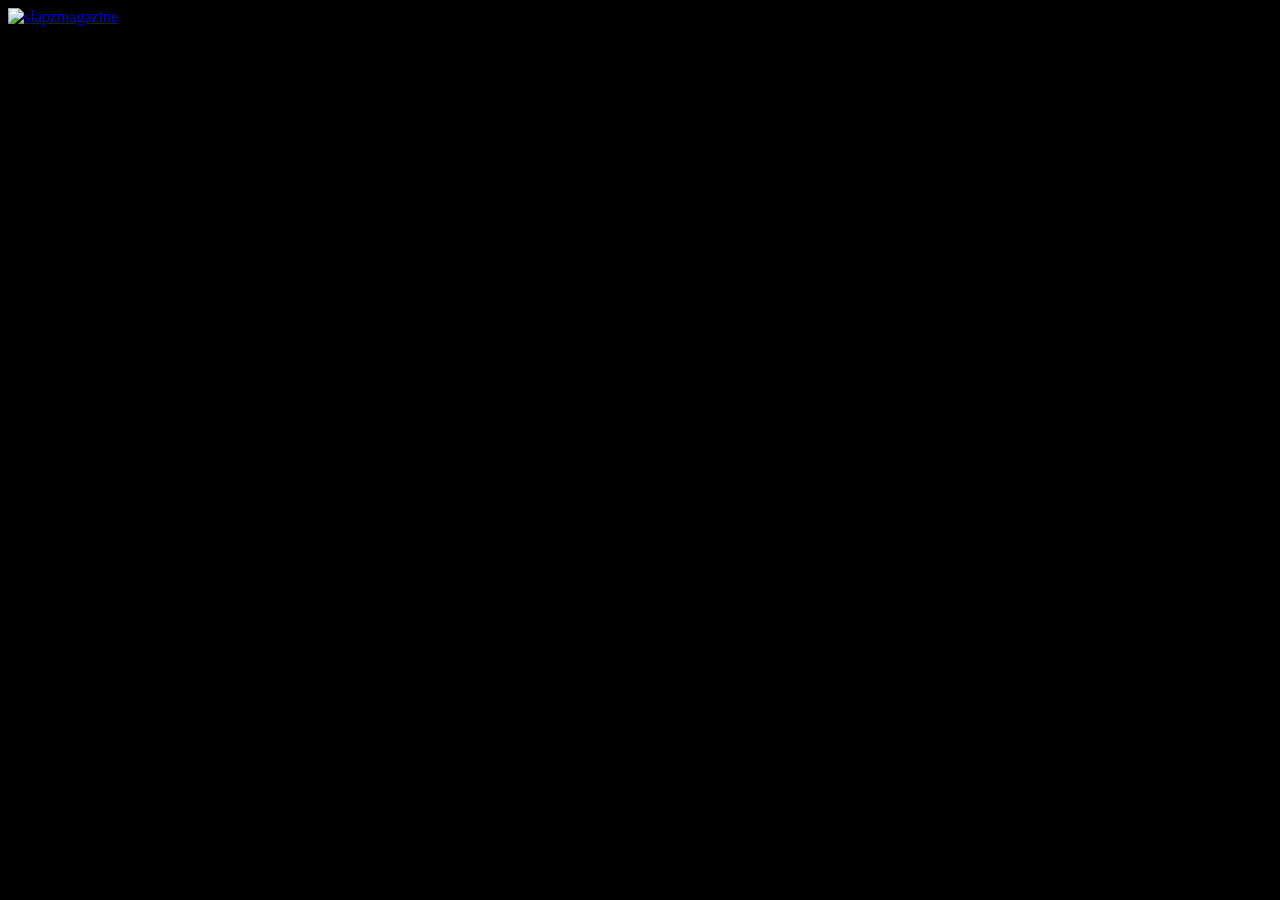
==== index.html @ fe78f64b "Update index.html" ====
<!DOCTYPE html>
<html>
   <script data-ad-client="ca-pub-2595413347750515" async src="https://pagead2.googlesyndication.com/pagead/js/adsbygoogle.js"></script>
   <head>
   </head>
   <body style="background-color:black;">
	   <a href="https://www.slapzmagazine.com">
	<img src="slapsplash.gif" alt="slapzmagazine"/>
	   </a>
   </body>
</html>
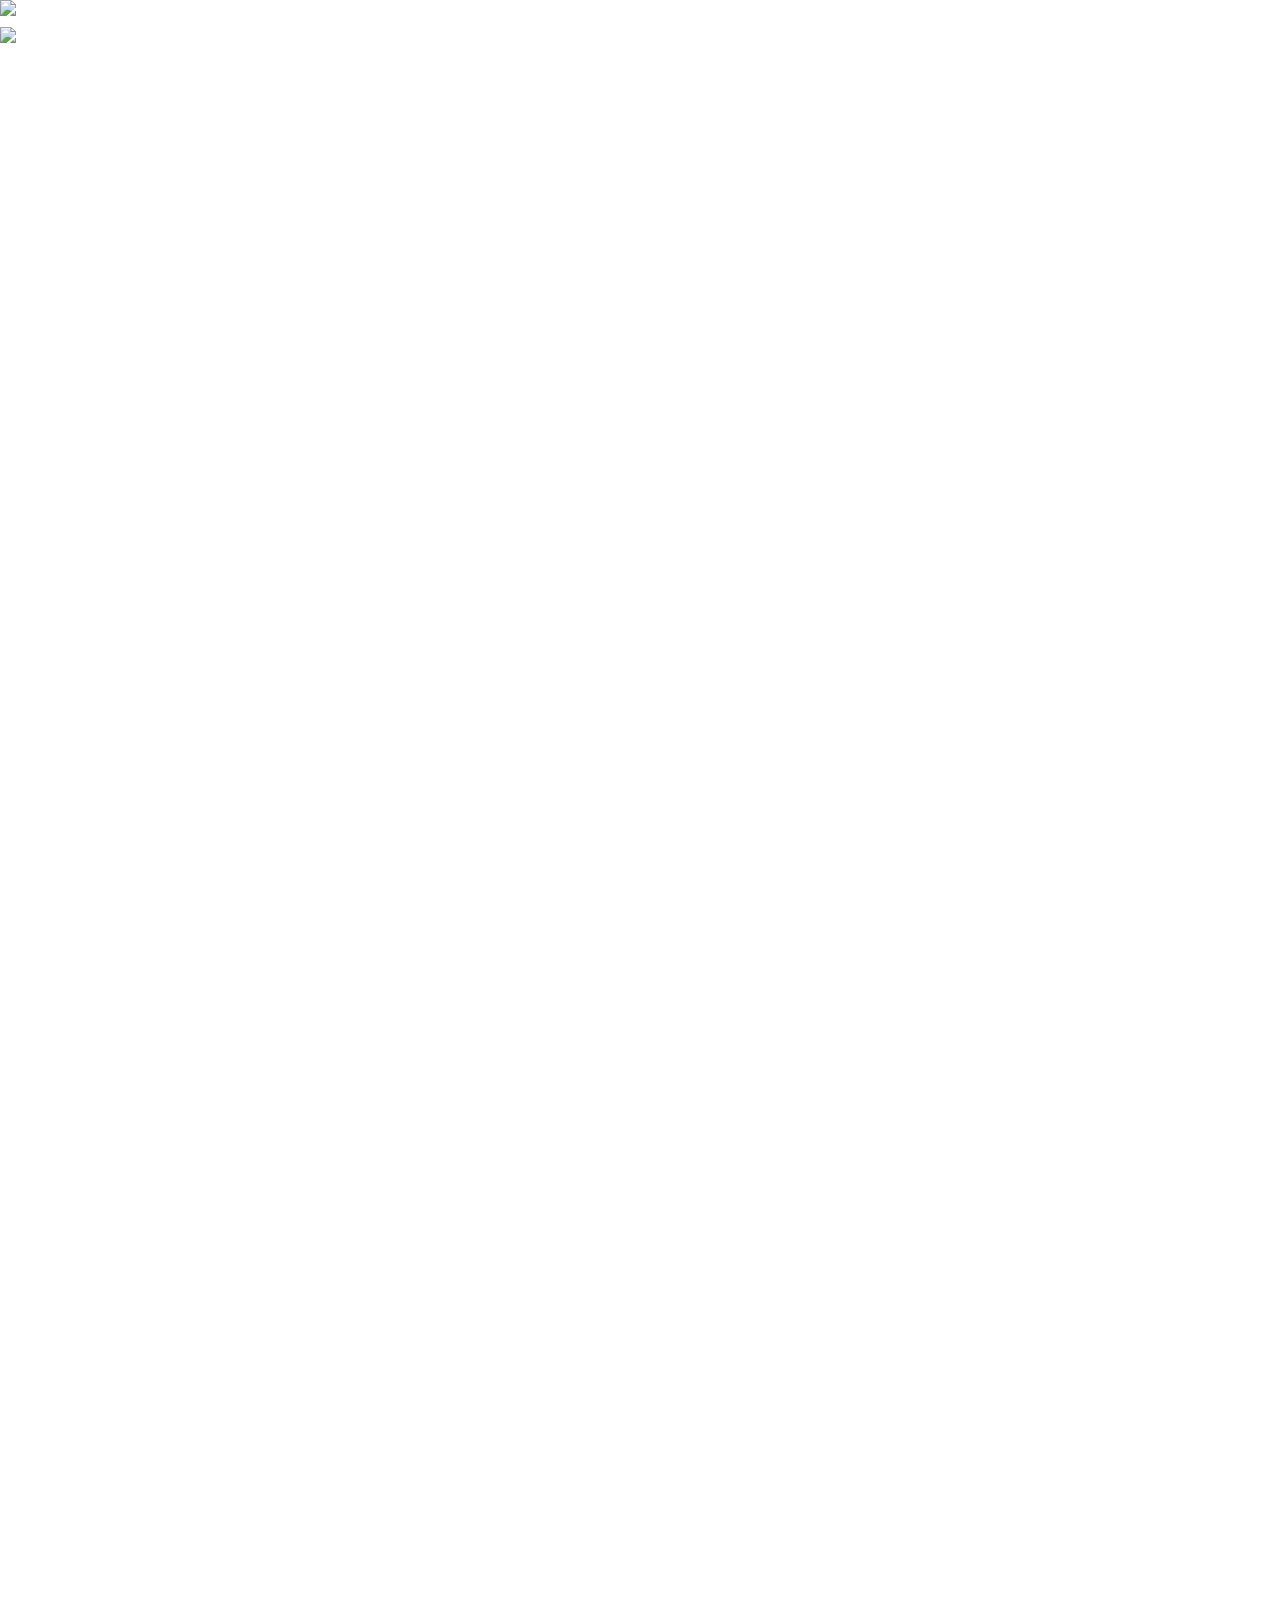
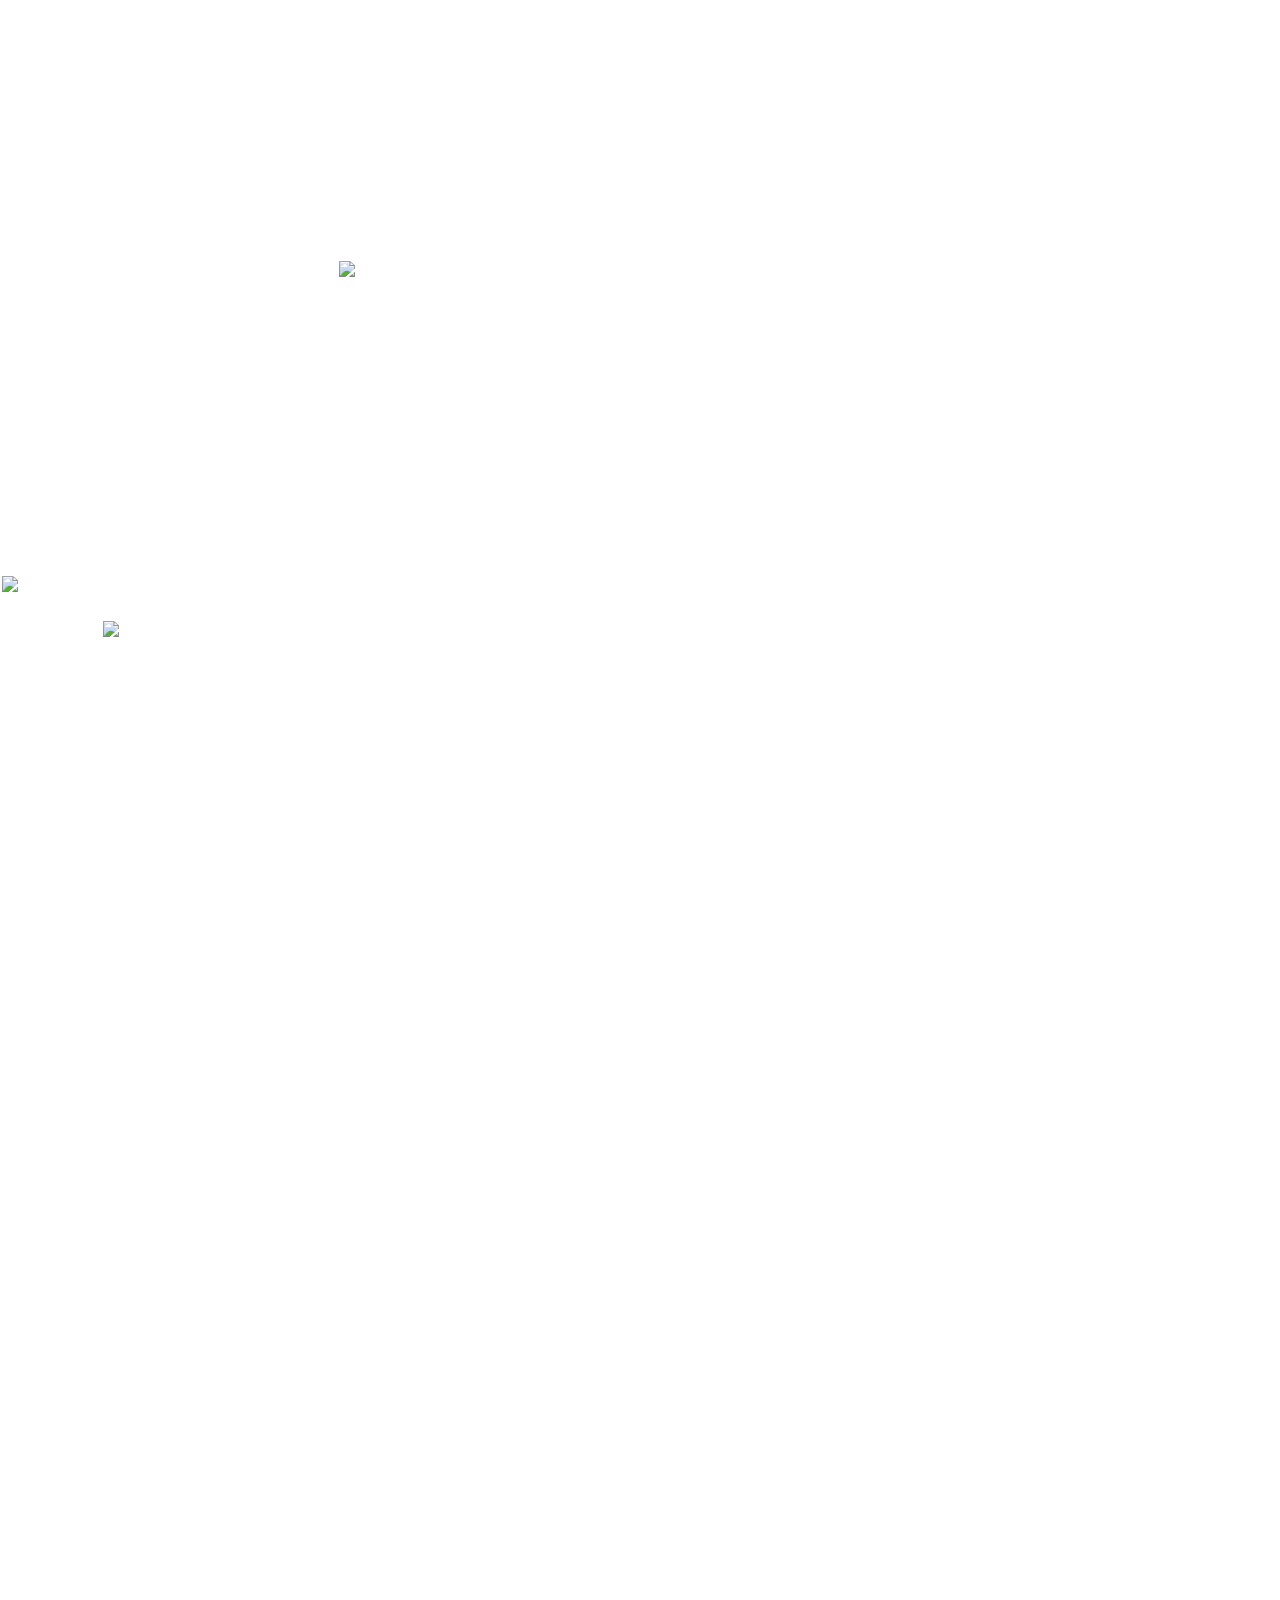
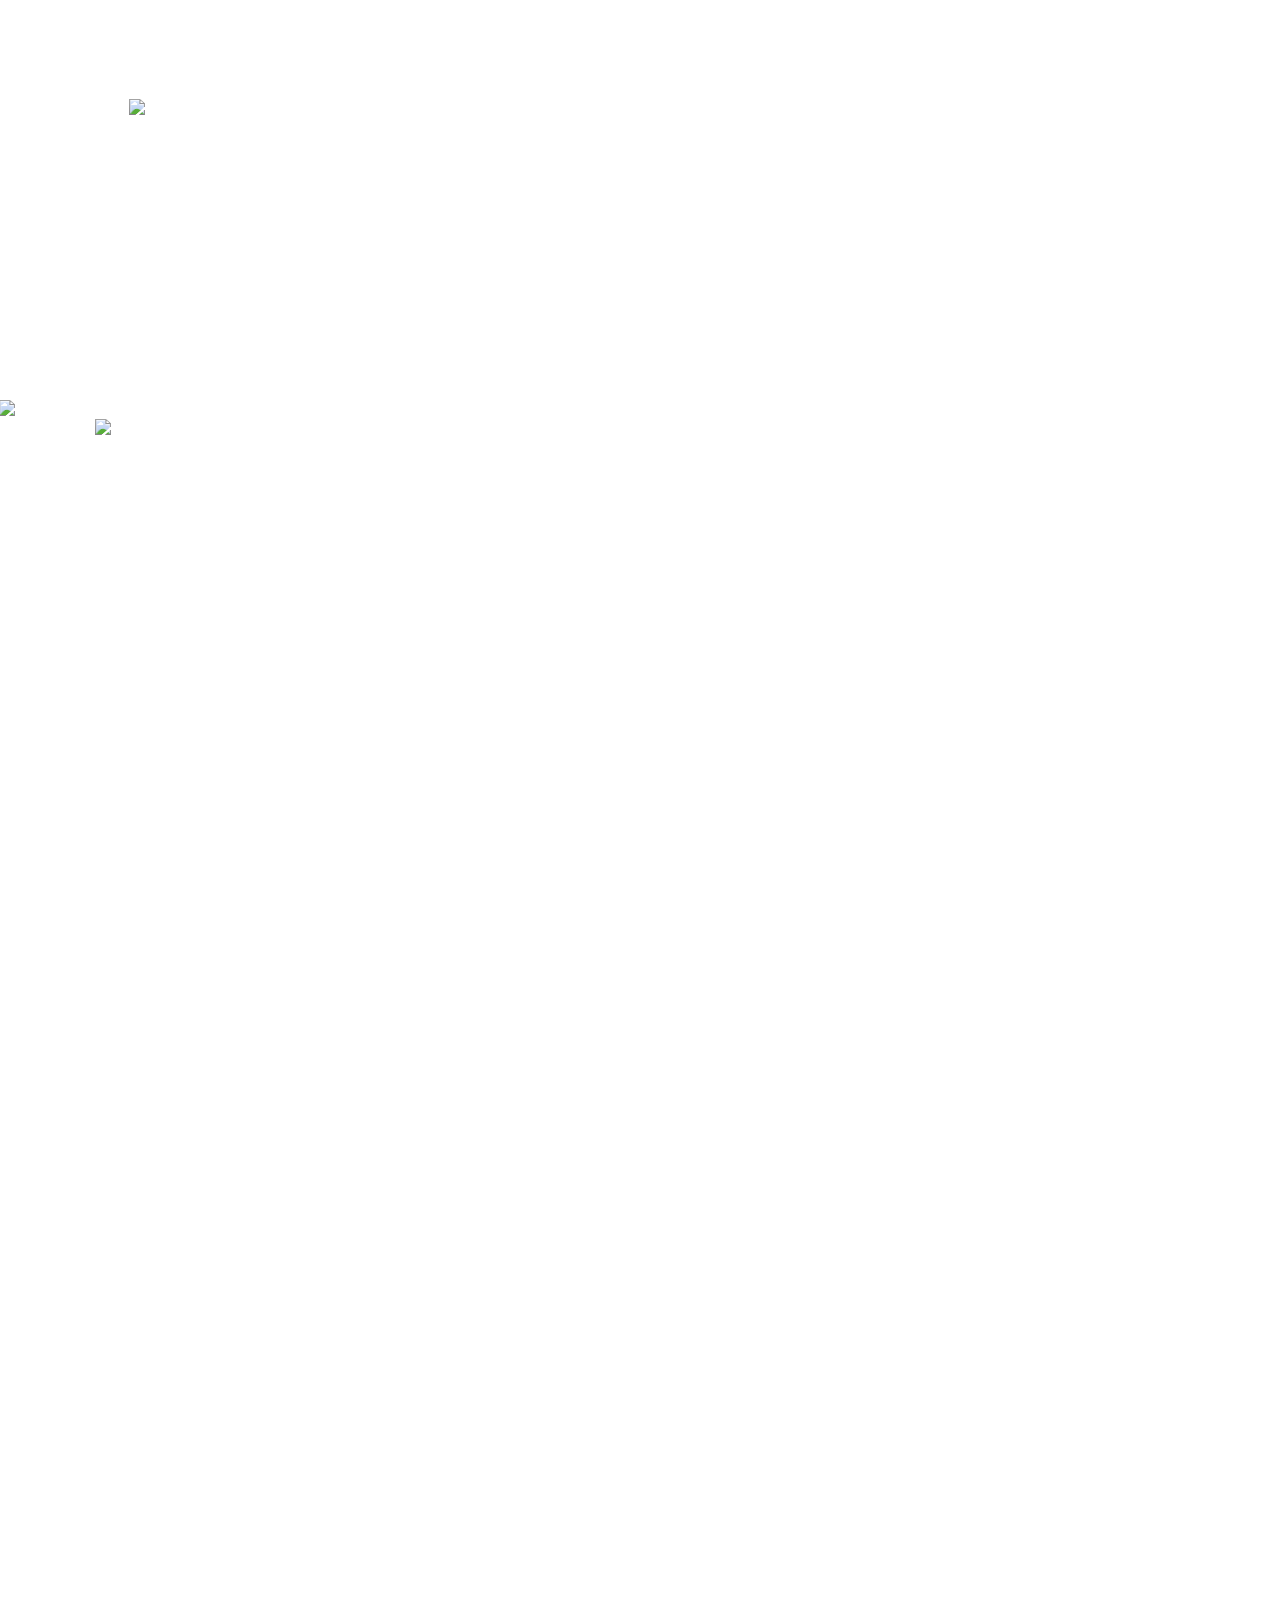
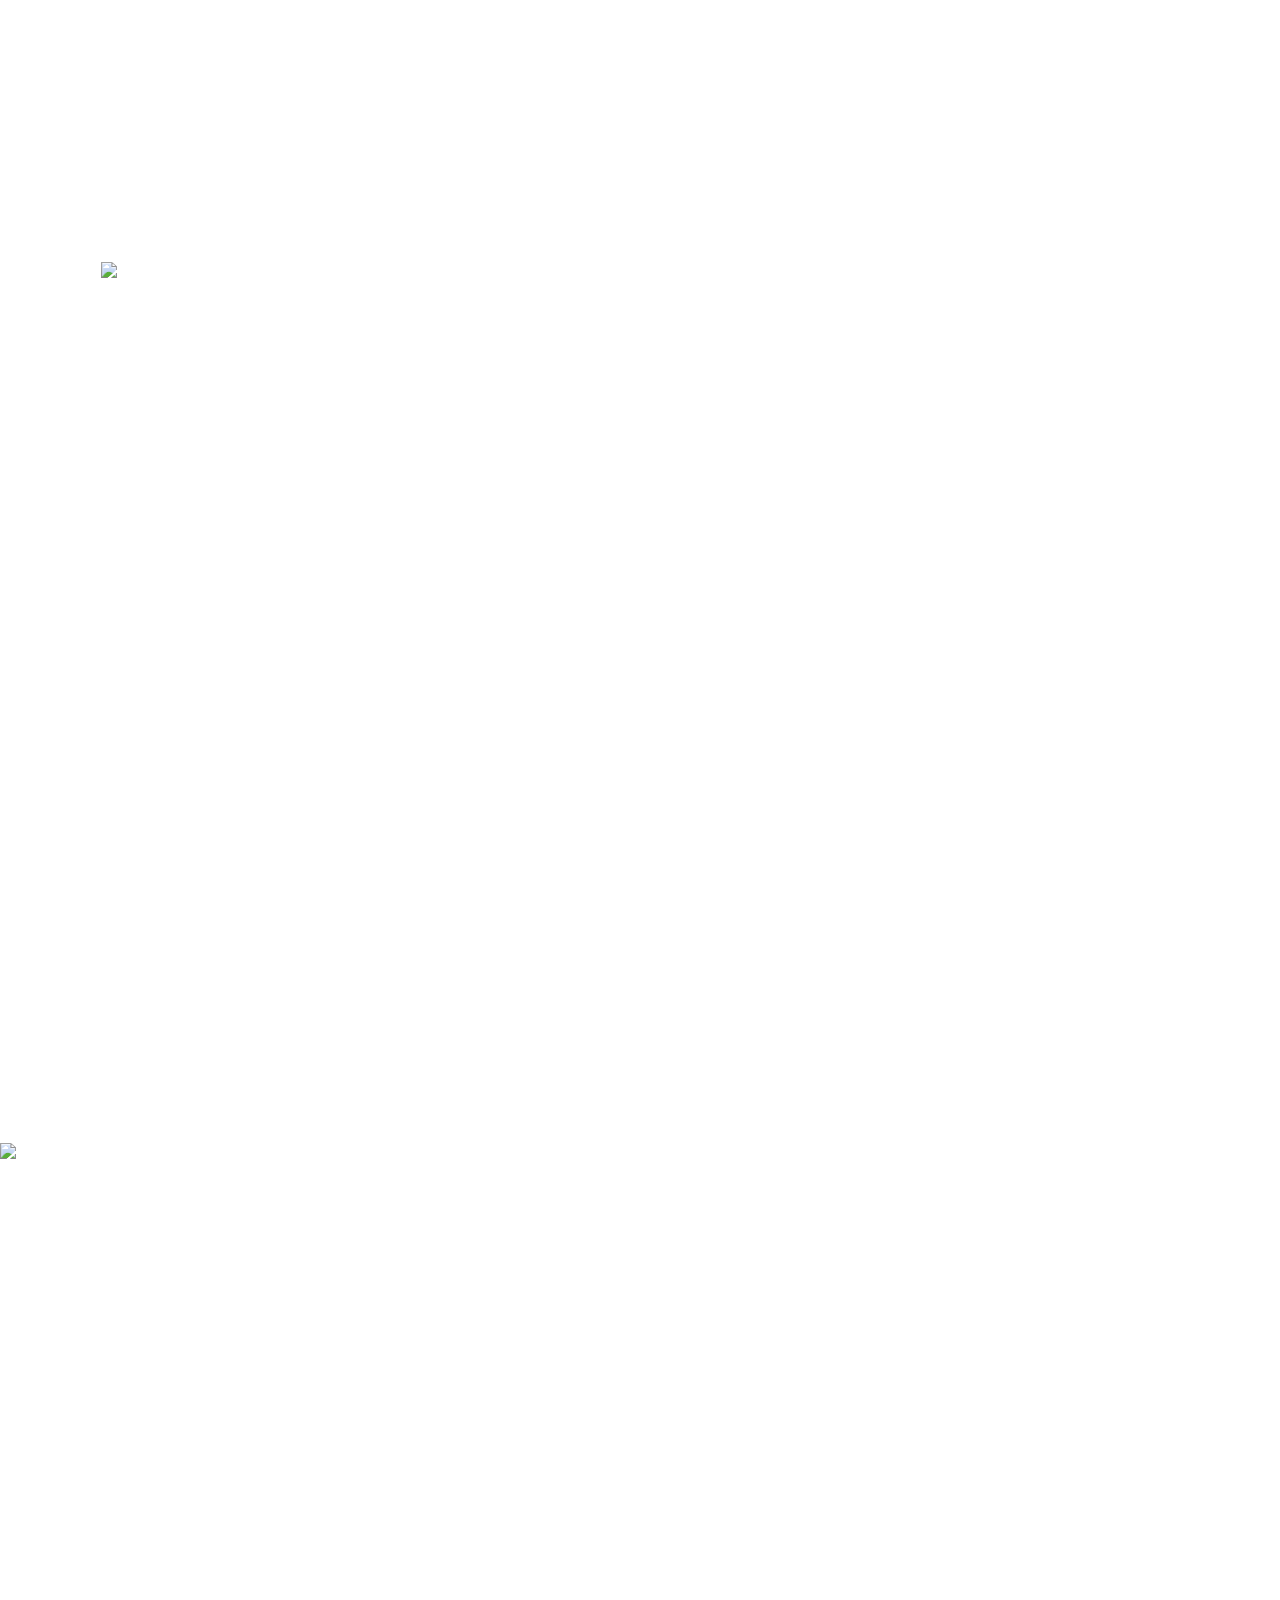
==== commit f1dd0f9d: "Add files via upload" ====
--- a/index.html
+++ b/index.html
@@ -1,12 +1,23 @@
-<!DOCTYPE html>
-<html>
-   <script data-ad-client="ca-pub-2595413347750515" async src="https://pagead2.googlesyndication.com/pagead/js/adsbygoogle.js"></script>
-   <head>
-   </head>
-   <body style="background-color:black;">
-	   <a href="https://www.slapzmagazine.com">
-	<img src="slapsplash.gif" alt="slapzmagazine"/>
-	   </a>
-   </body>
-</html>
-
+<!DOCTYPE html PUBLIC "-//W3C//DTD XHTML 1.0 Transitional//EN"	"http://www.w3.org/TR/xhtml1/DTD/xhtml1-transitional.dtd">
+<html xmlns="http://www.w3.org/1999/xhtml">
+	<head>
+		<meta http-equiv="Content-Type" content="text/html; charset=UTF-8" />
+		<title>psdtowebCopyofSLAPZMAGAZINEHOME.psd</title>
+		<link href="styles.css" rel="stylesheet" type="text/css">
+	</head>
+	<body>
+		<div id="background">
+			<div id="Background"><img src="images/Background.png"></div>
+			<div id="HEADER"><img src="images/HEADER.png"></div>
+			<div id="LATESTNEWS"><img src="images/LATESTNEWS.png"></div>
+			<div id="ADVERTISE1"><img src="images/ADVERTISE1.png"></div>
+			<div id="MORESTORIESBACK"><img src="images/MORESTORIESBACK.png"></div>
+			<div id="MORESTORIES"><img src="images/MORESTORIES.png"></div>
+			<div id="ADVERTISE2"><img src="images/ADVERTISE2.png"></div>
+			<div id="SLAPIFYBACK"><img src="images/SLAPIFYBACK.png"></div>
+			<div id="SLAPIFY"><img src="images/SLAPIFY.png"></div>
+			<div id="VIDEOZ"><img src="images/VIDEOZ.png"></div>
+			<div id="FOOTERBACK"><img src="images/FOOTERBACK.png"></div>
+		</div>
+ </body>
+ </html>
--- a/styles.css
+++ b/styles.css
@@ -0,0 +1,127 @@
+ body {
+	margin: 0;
+	padding: 0;
+ }
+ 
+ #background 
+{ 
+	 left: 0px; 
+	 top: 0px; 
+	 position: relative; 
+	 margin-left: auto; 
+	 margin-right: auto; 
+	 width: 1920px;
+	 height: 6400px; 
+	 overflow: hidden;
+	 z-index:0;
+	} 
+
+ #Background 
+{ 
+	 left: 0px; 
+	 top: 0px; 
+	 position: absolute; 
+	 width: 1920px;
+	 height: 6400px;
+	 z-index:1;
+} 
+
+ #HEADER 
+{ 
+	 left: 0px; 
+	 top: 27px; 
+	 position: absolute; 
+	 width: 1920px;
+	 height: 580px;
+	 z-index:2;
+} 
+
+ #LATESTNEWS 
+{ 
+	 left: -174px; 
+	 top: 648px; 
+	 position: absolute; 
+	 width: 1858px;
+	 height: 1172px;
+	 z-index:3;
+} 
+
+ #ADVERTISE1 
+{ 
+	 left: 339px; 
+	 top: 1861px; 
+	 position: absolute; 
+	 width: 1243px;
+	 height: 222px;
+	 z-index:4;
+} 
+
+ #MORESTORIESBACK 
+{ 
+	 left: 2px; 
+	 top: 2176px; 
+	 position: absolute; 
+	 width: 1918px;
+	 height: 1068px;
+	 z-index:5;
+} 
+
+ #MORESTORIES 
+{ 
+	 left: 103px; 
+	 top: 2221px; 
+	 position: absolute; 
+	 width: 1682px;
+	 height: 856px;
+	 z-index:6;
+} 
+
+ #ADVERTISE2 
+{ 
+	 left: 129px; 
+	 top: 3299px; 
+	 position: absolute; 
+	 width: 1671px;
+	 height: 222px;
+	 z-index:7;
+} 
+
+ #SLAPIFYBACK 
+{ 
+	 left: -1px; 
+	 top: 3600px; 
+	 position: absolute; 
+	 width: 1921px;
+	 height: 1421px;
+	 z-index:8;
+} 
+
+ #SLAPIFY 
+{ 
+	 left: 95px; 
+	 top: 3619px; 
+	 position: absolute; 
+	 width: 1366px;
+	 height: 400px;
+	 z-index:9;
+} 
+
+ #VIDEOZ 
+{ 
+	 left: 101px; 
+	 top: 5062px; 
+	 position: absolute; 
+	 width: 1649px;
+	 height: 616px;
+	 z-index:10;
+} 
+
+ #FOOTERBACK 
+{ 
+	 left: 0px; 
+	 top: 5943px; 
+	 position: absolute; 
+	 width: 1921px;
+	 height: 458px;
+	 z-index:11;
+} 
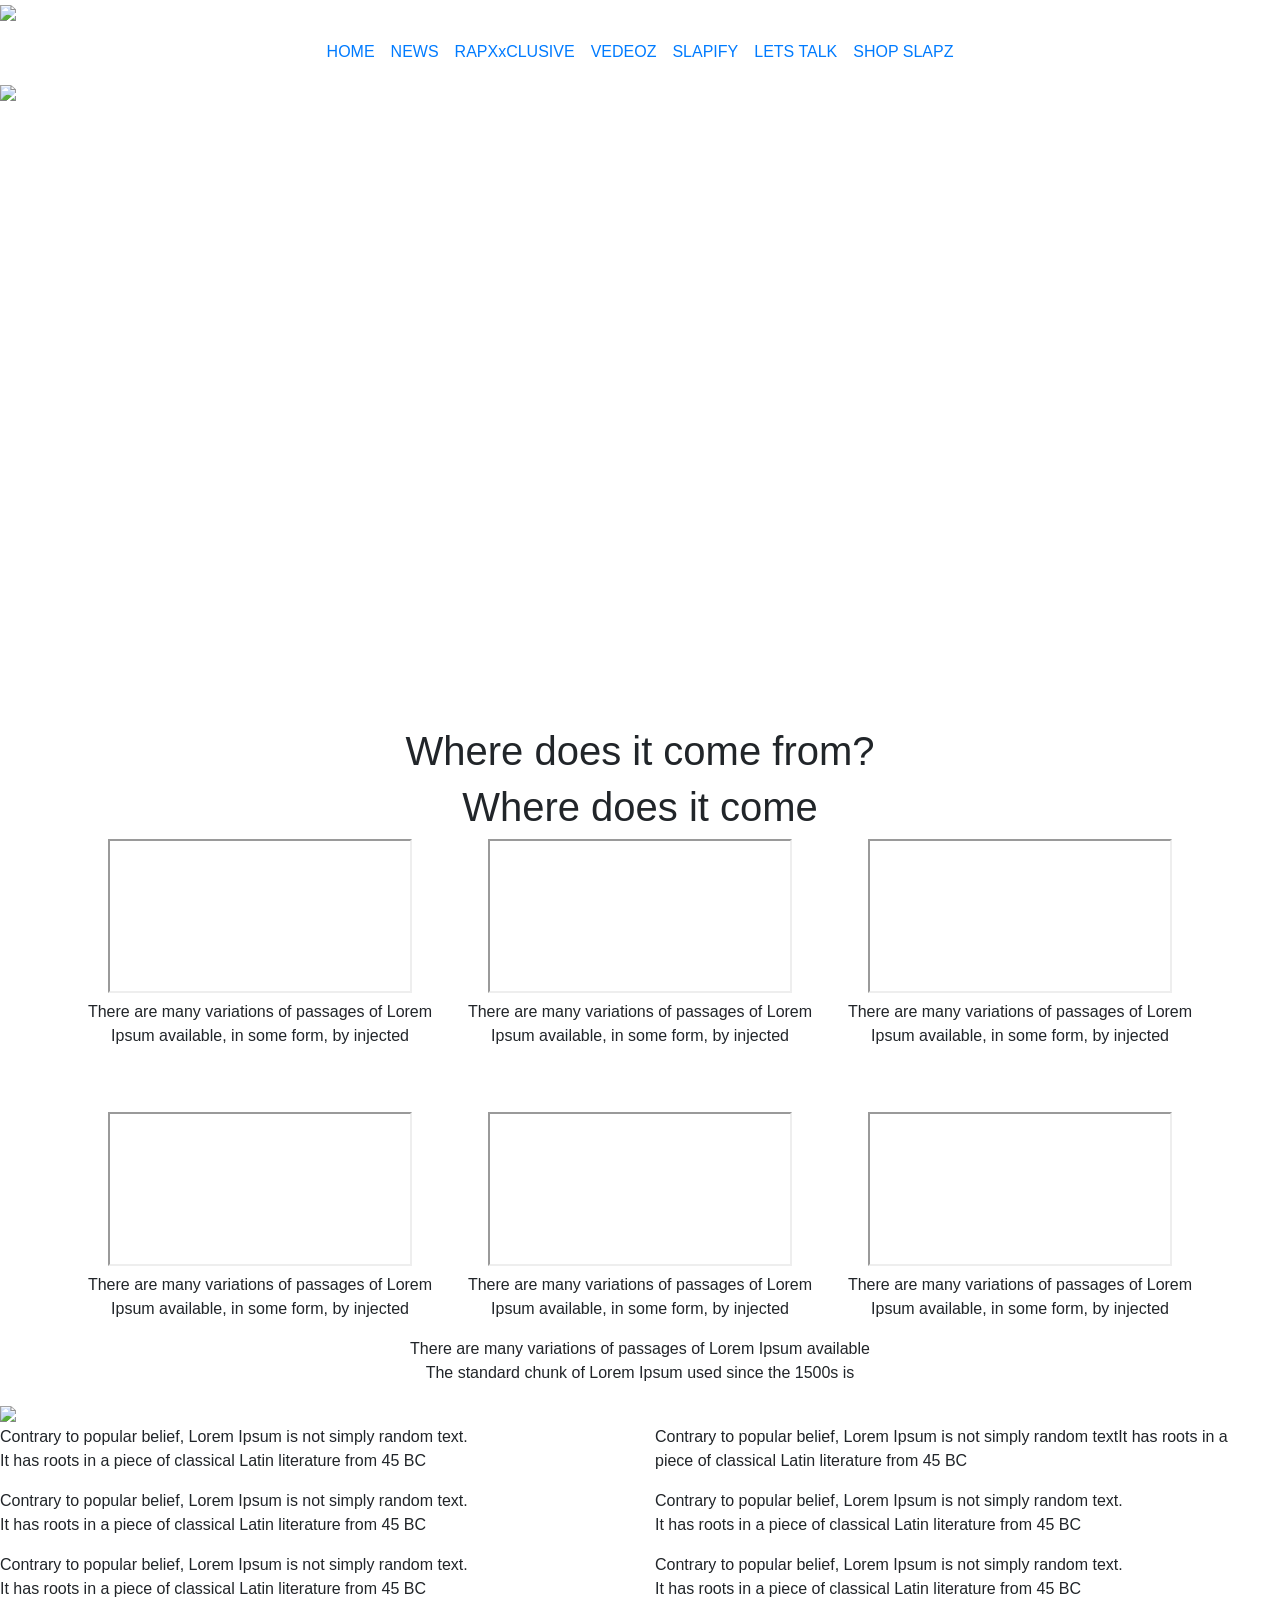
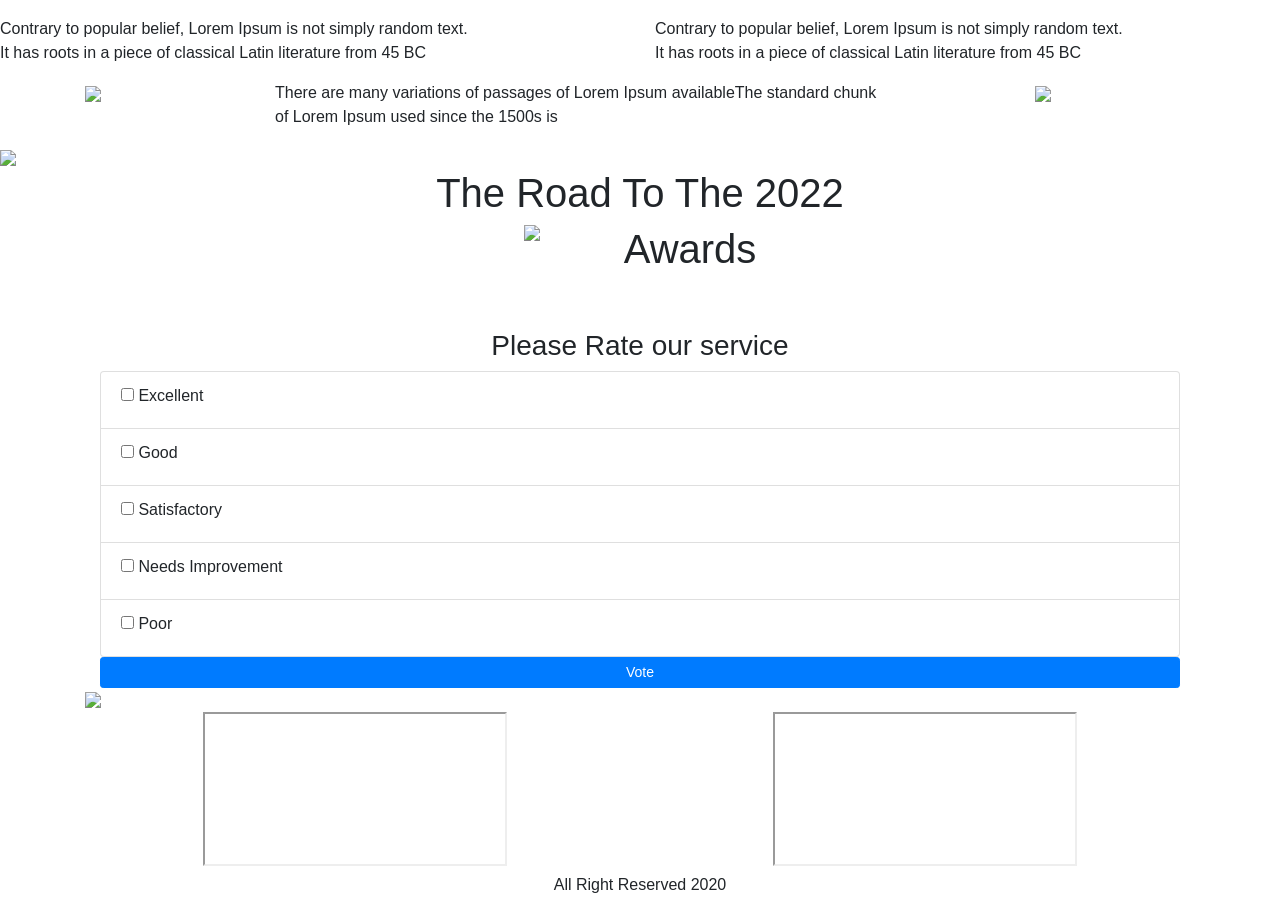
==== commit 2fe9793e: "Add files via upload" ====
--- a/index.html
+++ b/index.html
@@ -1,23 +1,266 @@
-<!DOCTYPE html PUBLIC "-//W3C//DTD XHTML 1.0 Transitional//EN"	"http://www.w3.org/TR/xhtml1/DTD/xhtml1-transitional.dtd">
-<html xmlns="http://www.w3.org/1999/xhtml">
-	<head>
-		<meta http-equiv="Content-Type" content="text/html; charset=UTF-8" />
-		<title>psdtowebCopyofSLAPZMAGAZINEHOME.psd</title>
-		<link href="styles.css" rel="stylesheet" type="text/css">
-	</head>
-	<body>
-		<div id="background">
-			<div id="Background"><img src="images/Background.png"></div>
-			<div id="HEADER"><img src="images/HEADER.png"></div>
-			<div id="LATESTNEWS"><img src="images/LATESTNEWS.png"></div>
-			<div id="ADVERTISE1"><img src="images/ADVERTISE1.png"></div>
-			<div id="MORESTORIESBACK"><img src="images/MORESTORIESBACK.png"></div>
-			<div id="MORESTORIES"><img src="images/MORESTORIES.png"></div>
-			<div id="ADVERTISE2"><img src="images/ADVERTISE2.png"></div>
-			<div id="SLAPIFYBACK"><img src="images/SLAPIFYBACK.png"></div>
-			<div id="SLAPIFY"><img src="images/SLAPIFY.png"></div>
-			<div id="VIDEOZ"><img src="images/VIDEOZ.png"></div>
-			<div id="FOOTERBACK"><img src="images/FOOTERBACK.png"></div>
-		</div>
- </body>
- </html>+<!DOCTYPE html>
+<html lang="en">
+<head>
+  <title>Bootstrap 4 Example</title>
+  <meta charset="utf-8">
+  <meta name="viewport" content="width=device-width, initial-scale=1">
+  <link rel="stylesheet" href="https://maxcdn.bootstrapcdn.com/bootstrap/4.5.2/css/bootstrap.min.css">
+  <link rel="stylesheet" type="text/css" href="css/style.css">
+  <script src="https://ajax.googleapis.com/ajax/libs/jquery/3.5.1/jquery.min.js"></script>
+  <script src="https://cdnjs.cloudflare.com/ajax/libs/popper.js/1.16.0/umd/popper.min.js"></script>
+  <script src="https://maxcdn.bootstrapcdn.com/bootstrap/4.5.2/js/bootstrap.min.js"></script>
+</head>
+<body>
+
+<div class="logo">
+	<img src="img/logo.png">
+</div>
+<nav class="navbar navbar-expand-lg ">
+  <button class="navbar-toggler" type="button" data-toggle="collapse" data-target="#navbarNav" aria-controls="navbarNav" aria-expanded="false" aria-label="Toggle navigation">
+    <span class="navbar-toggler-icon"></span>
+  </button>
+  <div class="collapse navbar-collapse justify-content-center" id="navbarNav">
+    <ul class="navbar-nav ">
+      <li class="nav-item active">
+        <a class="nav-link" href="#">HOME <span class="sr-only">(current)</span></a>
+      </li>
+      <li class="nav-item">
+        <a class="nav-link" href="#">NEWS</a>
+      </li>
+      <li class="nav-item">
+        <a class="nav-link active" href="#">RAPXxCLUSIVE</a>
+      </li>
+      <li class="nav-item">
+        <a class="nav-link" href="#">VEDEOZ</a>
+      </li>
+       <li class="nav-item">
+        <a class="nav-link" href="#">SLAPIFY</a>
+      </li>
+       <li class="nav-item">
+        <a class="nav-link" href="#">LETS TALK</a>
+      </li>
+       <li class="nav-item">
+        <a class="nav-link" href="#">SHOP SLAPZ</a>
+      </li>
+    </ul>
+  </div>
+</nav>
+
+<div class="header-section">
+	<div class="header-title">
+		<img src="img/title.png">
+	</div>
+	<div class="vedio container">
+<iframe src='https://gfycat.com/ifr/AshamedAgonizingBichonfrise' frameborder='0' scrolling='no' allowfullscreen width='100%' height='600'></iframe><p><a href="https://gfycat.com/discover/slap-gif"></a> <a href="https://gfycat.com/ashamedagonizingbichonfrise"></a></p>
+	</div>
+</div>
+
+
+<div class="vedio-gallery">
+	<div class="container text-center q QQQQ ">
+		<h1>Where does it come from?</h1>
+		<h1>Where does it come </h1>
+		<div class="row">
+			<div class="col-lg-4 col-md-4 col-12">
+              <iframe width="" height=""
+              src="https://www.youtube.com/embed/tgbNymZ7vqY">
+              </iframe>
+              <p>There are many variations of passages of Lorem Ipsum available, in some form, by injected</p>
+			</div>
+			<div class="col-lg-4 col-md-4 col-12">
+              <iframe width="" height=""
+              src="https://www.youtube.com/embed/tgbNymZ7vqY">
+              </iframe>
+              <p>There are many variations of passages of Lorem Ipsum available, in some form, by injected</p>
+			</div>
+			<div class="col-lg-4 col-md-4 col-12">
+              <iframe width="" height=""
+              src="https://www.youtube.com/embed/tgbNymZ7vqY">
+              </iframe>
+              <p>There are many variations of passages of Lorem Ipsum available, in some form, by injected</p>
+			</div>
+		</div>
+		<div class="row pt-5">
+			<div class="col-lg-4 col-md-4 col-12">
+              <iframe width="" height=""
+              src="https://www.youtube.com/embed/tgbNymZ7vqY">
+              </iframe>
+              <p>There are many variations of passages of Lorem Ipsum available, in some form, by injected</p>
+			</div>
+			<div class="col-lg-4 col-md-4 col-12">
+              <iframe width="" height=""
+              src="https://www.youtube.com/embed/tgbNymZ7vqY">
+              </iframe>
+              <p>There are many variations of passages of Lorem Ipsum available, in some form, by injected</p>
+			</div>
+			<div class="col-lg-4 col-md-4 col-12">
+              <iframe width="" height=""
+              src="https://www.youtube.com/embed/tgbNymZ7vqY">
+              </iframe>
+              <p>There are many variations of passages of Lorem Ipsum available, in some form, by injected</p>
+			</div>
+		</div>
+<div class="vedio-description-main">
+<div class="vedio-description">
+	<p>There are many variations of passages of Lorem Ipsum available<br>The standard chunk of Lorem Ipsum used since the 1500s is<br></p>
+</div>
+</div>
+	</div>
+</div>
+
+
+<div class="web-desc">
+	<div class="desc-title">
+		<img src="img/des.png">
+	</div>
+	<div class="desc-item">
+		<div class="row">
+			<div class="col-lg-6 col-md-12 col-12">
+			<div class="desc-item-inner">
+				<p>Contrary to popular belief, Lorem Ipsum is not simply random text.<br> It has roots in a piece of classical Latin literature from 45 BC</p>
+			</div>
+			<div class="desc-item-inner">
+				<p>Contrary to popular belief, Lorem Ipsum is not simply random text.<br> It has roots in a piece of classical Latin literature from 45 BC</p>
+			</div>
+			<div class="desc-item-inner">
+				<p>Contrary to popular belief, Lorem Ipsum is not simply random text.<br> It has roots in a piece of classical Latin literature from 45 BC</p>
+			</div>
+			<div class="desc-item-inner">
+				<p>Contrary to popular belief, Lorem Ipsum is not simply random text.<br> It has roots in a piece of classical Latin literature from 45 BC</p>
+			</div>
+			</div>
+			<div class="col-lg-6 col-md-12 col-12">
+			<div class="desc-item-inner">
+				<p>Contrary to popular belief, Lorem Ipsum is not simply random textIt has roots in a <br>piece of classical Latin literature from 45 BC</p>
+			</div>
+			<div class="desc-item-inner">
+				<p>Contrary to popular belief, Lorem Ipsum is not simply random text.<br> It has roots in a piece of classical Latin literature from 45 BC</p>
+			</div>
+			<div class="desc-item-inner">
+				<p>Contrary to popular belief, Lorem Ipsum is not simply random text.<br> It has roots in a piece of classical Latin literature from 45 BC</p>
+			</div>
+			<div class="desc-item-inner">
+				<p>Contrary to popular belief, Lorem Ipsum is not simply random text.<br> It has roots in a piece of classical Latin literature from 45 BC</p>
+			</div>
+			</div>
+		</div>
+	</div>
+</div>
+
+<div class="advirtise">
+	<div class="container">
+	<div class="row">
+		<div class="col-lg-2 col-md-12 col-12">
+			<img src="img/logo.png">
+		</div>
+		<div class="col-lg-8 col-md-12 col-12">
+<div class="advirtise-desc">
+<div class="advirtise-desc-inner">
+	<p>There are many variations of passages of Lorem Ipsum availableThe standard chunk<br> of Lorem Ipsum used since the 1500s is<br></p>
+</div>
+</div>
+		</div>
+		<div class="col-lg-2 col-md-12 col-12">
+			<img style="" src="img/logo.png">
+		</div>
+	</div>
+</div>
+</div>
+
+
+
+<div class="red">
+	<div class="red-title">
+		<img style="width: 250px" src="img/slapyfy.png">
+	</div>
+	<h1 class="text-center">The Road To The 2022</h1>
+	<div class="d-flex justify-content-center">
+		<img style="width: 100px" src="img/slapyfy.png">
+		<h1>Awards</h1>
+	</div>
+<!-- Poll - START -->
+<div class="container">
+    <div class="col-md-12"></div>
+
+    <div class="col-md-12 mt-5">
+        <div class="panel panel-danger ">
+            <div class="panel-heading">
+                <h3 class="panel-title text-center"><span class="fa fa-line-chart"></span> Please Rate our service</h3>
+            </div>
+            <div class="panel-body">
+                <ul class="list-group">
+                    <li class="list-group-item">
+                        <div class="checkbox">
+                            <label>
+                                <input type="checkbox" value=""> Excellent
+                            </label>
+                        </div>
+                    </li>
+                    <li class="list-group-item">
+                        <div class="checkbox">
+                            <label>
+                                <input type="checkbox" value=""> Good
+                            </label>
+                        </div>
+                    </li>
+                    <li class="list-group-item">
+                        <div class="checkbox">
+                            <label>
+                                <input type="checkbox" value=""> Satisfactory
+                            </label>
+                        </div>
+                    </li>
+                    <li class="list-group-item">
+                        <div class="checkbox">
+                            <label>
+                                <input type="checkbox" value=""> Needs Improvement
+                            </label>
+                        </div>
+                    </li>
+                    <li class="list-group-item">
+                        <div class="checkbox">
+                            <label>
+                                <input type="checkbox" value=""> Poor
+                            </label>
+                        </div>
+                    </li>
+                </ul>
+            </div>
+            <div class="panel-footer text-center">
+                <button type="button" class="btn btn-primary btn-block btn-sm">
+                    Vote</button>
+                
+            </div>
+        </div>
+    </div>
+</div>
+</div>
+
+
+
+<div class="vedeoz">
+	<div class="vedeoz-inner container">
+		<div class="vedeoz-title">
+			<img src="img/vedeoz.png">
+		</div>
+		<div class="row text-center">
+			<div class="col-lg-6 col-md-6 col-12">
+              <iframe width="" height=""
+              src="https://www.youtube.com/embed/tgbNymZ7vqY">
+              </iframe>
+			</div>
+			<div class="col-lg-6 col-md-6 col-12">
+              <iframe width="" height=""
+              src="https://www.youtube.com/embed/tgbNymZ7vqY">
+              </iframe>
+			</div>
+		</div>
+	</div>
+</div>
+
+
+<div class="footer-last text-center">
+	<p>All Right Reserved 2020</p>
+</div>
+</body>
+</html>
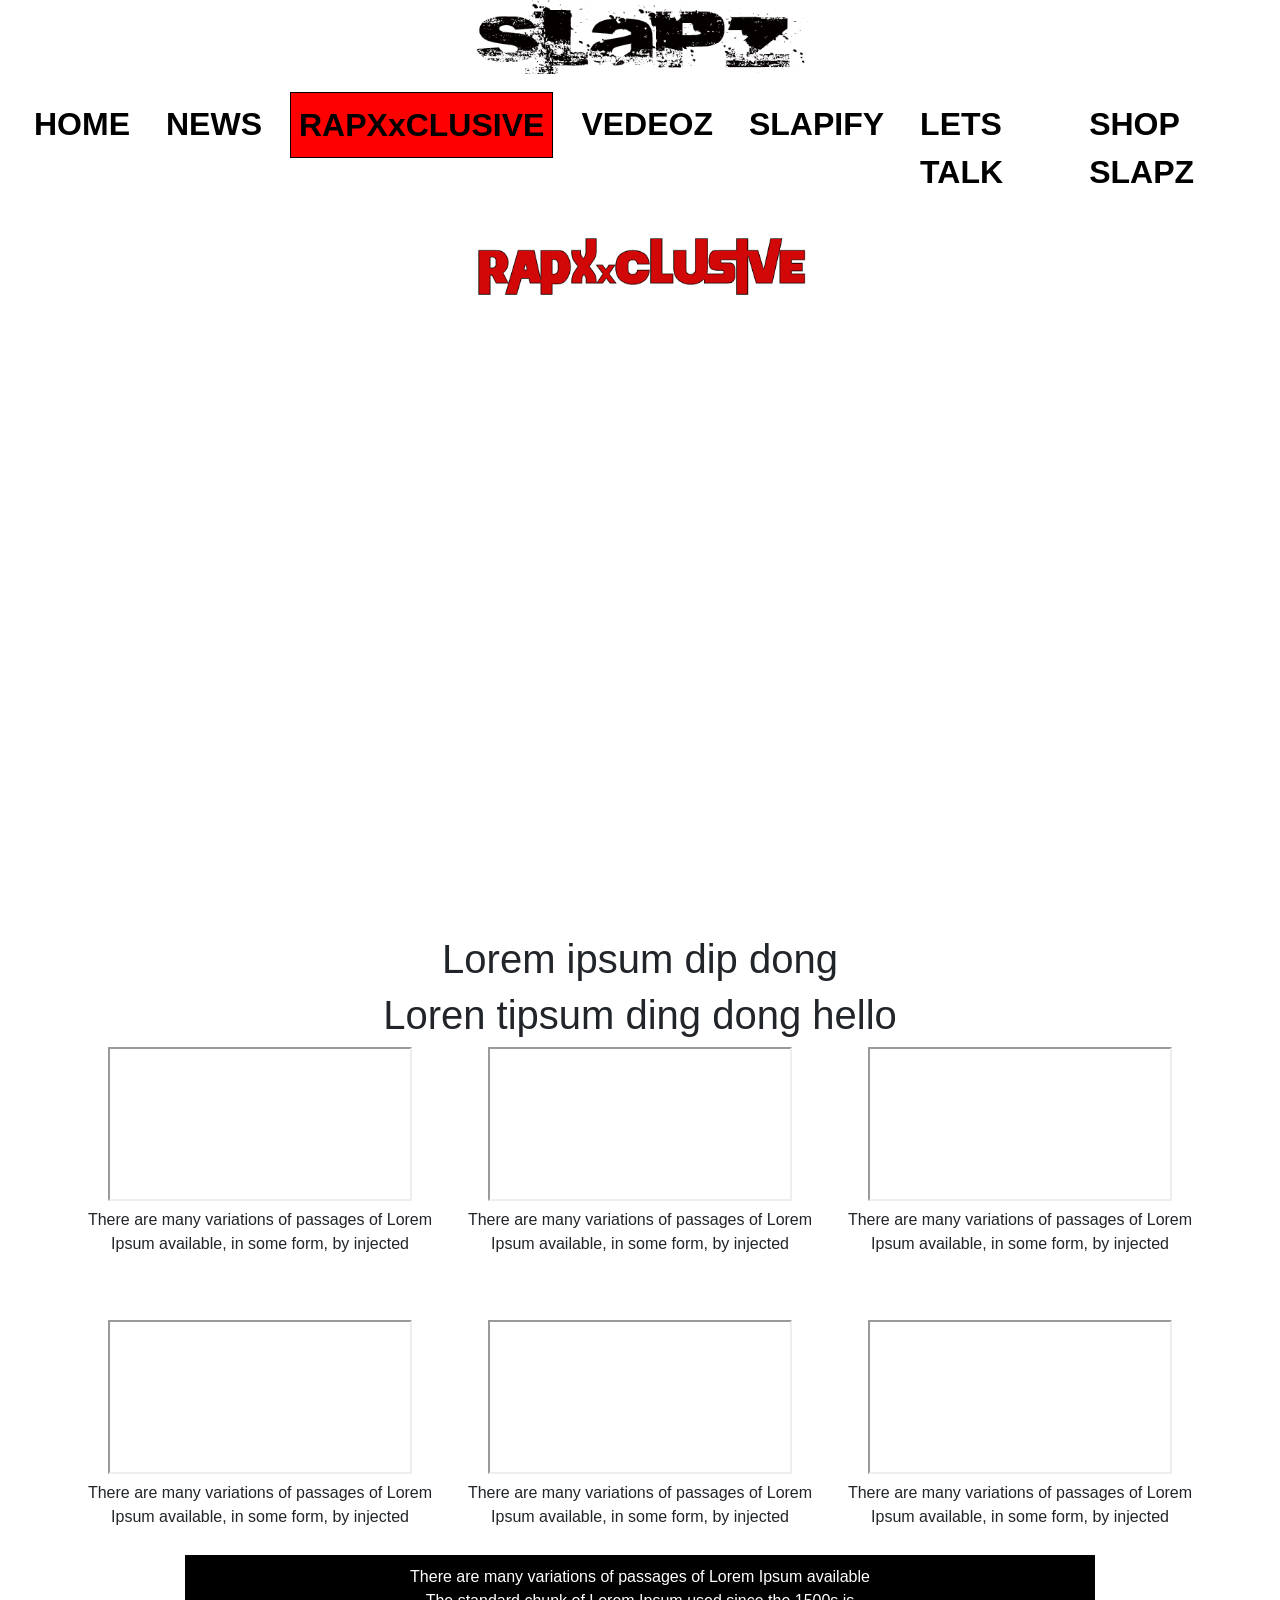
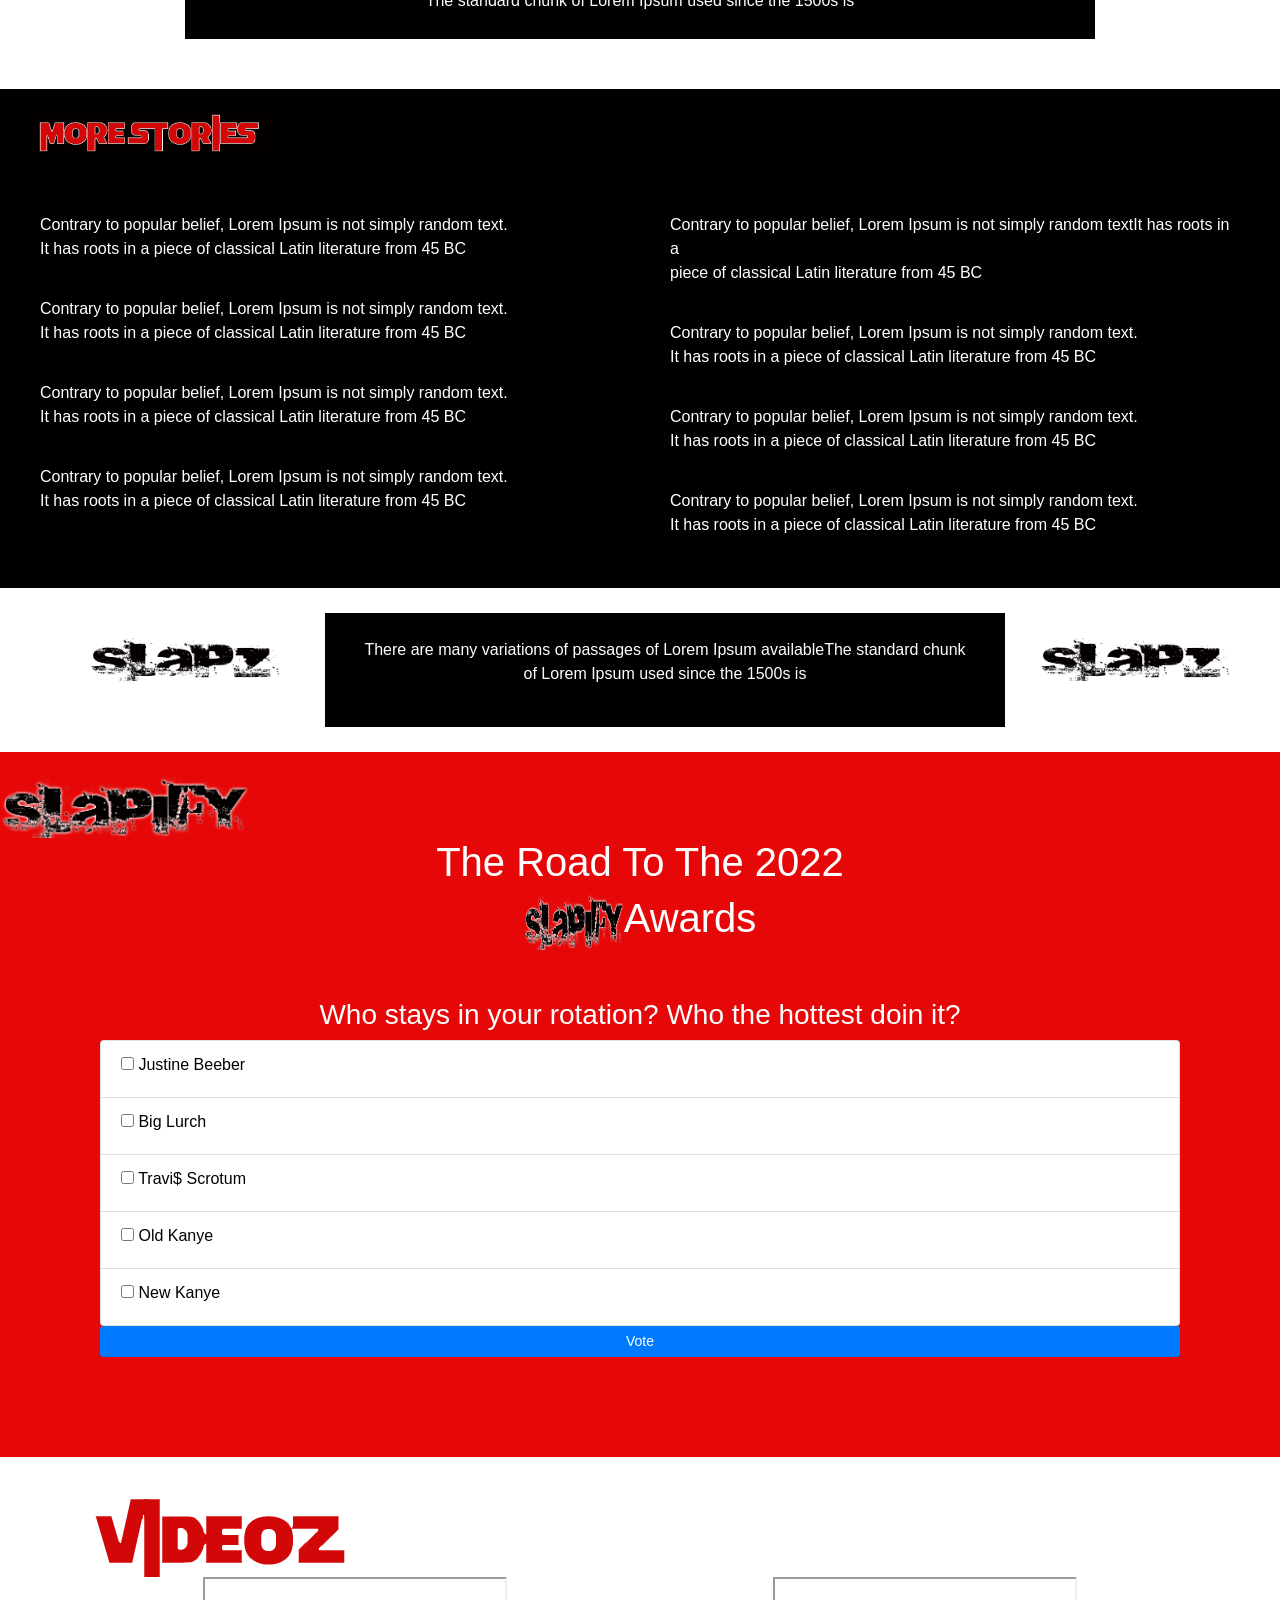
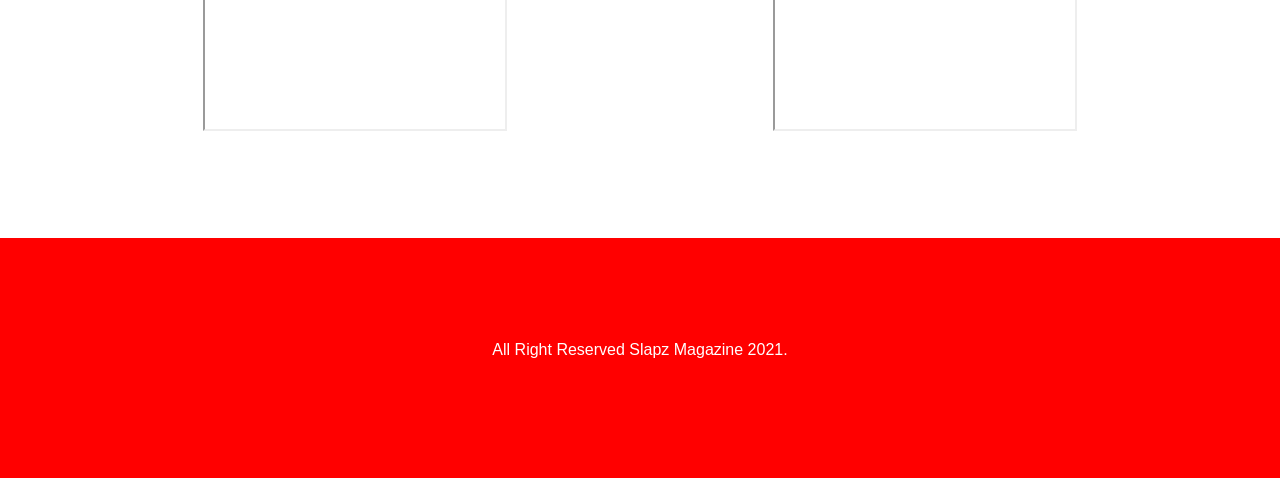
==== commit 8f20f098: "cleanup 2" ====
--- a/index.html
+++ b/index.html
@@ -58,24 +58,24 @@
 
 <div class="vedio-gallery">
 	<div class="container text-center q QQQQ ">
-		<h1>Where does it come from?</h1>
-		<h1>Where does it come </h1>
+		<h1>Lorem ipsum dip dong</h1>
+		<h1>Loren tipsum ding dong hello</h1>
 		<div class="row">
 			<div class="col-lg-4 col-md-4 col-12">
               <iframe width="" height=""
-              src="https://www.youtube.com/embed/tgbNymZ7vqY">
-              </iframe>
-              <p>There are many variations of passages of Lorem Ipsum available, in some form, by injected</p>
-			</div>
-			<div class="col-lg-4 col-md-4 col-12">
-              <iframe width="" height=""
-              src="https://www.youtube.com/embed/tgbNymZ7vqY">
-              </iframe>
-              <p>There are many variations of passages of Lorem Ipsum available, in some form, by injected</p>
-			</div>
-			<div class="col-lg-4 col-md-4 col-12">
-              <iframe width="" height=""
-              src="https://www.youtube.com/embed/tgbNymZ7vqY">
+              src="https://www.youtube.com/embed/gbDnq8TSMkw">
+              </iframe>
+              <p>There are many variations of passages of Lorem Ipsum available, in some form, by injected</p>
+			</div>
+			<div class="col-lg-4 col-md-4 col-12">
+              <iframe width="" height=""
+              src="https://www.youtube.com/embed/gbDnq8TSMkw">
+              </iframe>
+              <p>There are many variations of passages of Lorem Ipsum available, in some form, by injected</p>
+			</div>
+			<div class="col-lg-4 col-md-4 col-12">
+              <iframe width="" height=""
+              src="https://www.youtube.com/embed/gbDnq8TSMkw">
               </iframe>
               <p>There are many variations of passages of Lorem Ipsum available, in some form, by injected</p>
 			</div>
@@ -83,19 +83,19 @@
 		<div class="row pt-5">
 			<div class="col-lg-4 col-md-4 col-12">
               <iframe width="" height=""
-              src="https://www.youtube.com/embed/tgbNymZ7vqY">
-              </iframe>
-              <p>There are many variations of passages of Lorem Ipsum available, in some form, by injected</p>
-			</div>
-			<div class="col-lg-4 col-md-4 col-12">
-              <iframe width="" height=""
-              src="https://www.youtube.com/embed/tgbNymZ7vqY">
-              </iframe>
-              <p>There are many variations of passages of Lorem Ipsum available, in some form, by injected</p>
-			</div>
-			<div class="col-lg-4 col-md-4 col-12">
-              <iframe width="" height=""
-              src="https://www.youtube.com/embed/tgbNymZ7vqY">
+              src="https://www.youtube.com/embed/gbDnq8TSMkw">
+              </iframe>
+              <p>There are many variations of passages of Lorem Ipsum available, in some form, by injected</p>
+			</div>
+			<div class="col-lg-4 col-md-4 col-12">
+              <iframe width="" height=""
+              src="https://www.youtube.com/embed/gbDnq8TSMkw">
+              </iframe>
+              <p>There are many variations of passages of Lorem Ipsum available, in some form, by injected</p>
+			</div>
+			<div class="col-lg-4 col-md-4 col-12">
+              <iframe width="" height=""
+              src="https://www.youtube.com/embed/gbDnq8TSMkw">
               </iframe>
               <p>There are many variations of passages of Lorem Ipsum available, in some form, by injected</p>
 			</div>
@@ -185,42 +185,42 @@
     <div class="col-md-12 mt-5">
         <div class="panel panel-danger ">
             <div class="panel-heading">
-                <h3 class="panel-title text-center"><span class="fa fa-line-chart"></span> Please Rate our service</h3>
+                <h3 class="panel-title text-center"><span class="fa fa-line-chart"></span>Who stays in your rotation? Who the hottest doin it?</h3>
             </div>
             <div class="panel-body">
                 <ul class="list-group">
                     <li class="list-group-item">
                         <div class="checkbox">
                             <label>
-                                <input type="checkbox" value=""> Excellent
-                            </label>
-                        </div>
-                    </li>
-                    <li class="list-group-item">
-                        <div class="checkbox">
-                            <label>
-                                <input type="checkbox" value=""> Good
-                            </label>
-                        </div>
-                    </li>
-                    <li class="list-group-item">
-                        <div class="checkbox">
-                            <label>
-                                <input type="checkbox" value=""> Satisfactory
-                            </label>
-                        </div>
-                    </li>
-                    <li class="list-group-item">
-                        <div class="checkbox">
-                            <label>
-                                <input type="checkbox" value=""> Needs Improvement
-                            </label>
-                        </div>
-                    </li>
-                    <li class="list-group-item">
-                        <div class="checkbox">
-                            <label>
-                                <input type="checkbox" value=""> Poor
+                                <input type="checkbox" value=""> Justine Beeber
+                            </label>
+                        </div>
+                    </li>
+                    <li class="list-group-item">
+                        <div class="checkbox">
+                            <label>
+                                <input type="checkbox" value=""> Big Lurch
+                            </label>
+                        </div>
+                    </li>
+                    <li class="list-group-item">
+                        <div class="checkbox">
+                            <label>
+                                <input type="checkbox" value=""> Travi$ Scrotum
+                            </label>
+                        </div>
+                    </li>
+                    <li class="list-group-item">
+                        <div class="checkbox">
+                            <label>
+                                <input type="checkbox" value=""> Old Kanye
+                            </label>
+                        </div>
+                    </li>
+                    <li class="list-group-item">
+                        <div class="checkbox">
+                            <label>
+                                <input type="checkbox" value=""> New Kanye
                             </label>
                         </div>
                     </li>
@@ -246,12 +246,12 @@
 		<div class="row text-center">
 			<div class="col-lg-6 col-md-6 col-12">
               <iframe width="" height=""
-              src="https://www.youtube.com/embed/tgbNymZ7vqY">
+              src="https://www.youtube.com/embed/gbDnq8TSMkw">
               </iframe>
 			</div>
 			<div class="col-lg-6 col-md-6 col-12">
               <iframe width="" height=""
-              src="https://www.youtube.com/embed/tgbNymZ7vqY">
+              src="https://www.youtube.com/embed/gbDnq8TSMkw">
               </iframe>
 			</div>
 		</div>
@@ -260,7 +260,7 @@
 
 
 <div class="footer-last text-center">
-	<p>All Right Reserved 2020</p>
+	<p>All Right Reserved Slapz Magazine 2021.</p>
 </div>
 </body>
-</html>+</html>
--- a/css/style.css
+++ b/css/style.css
@@ -0,0 +1,103 @@
+
+@import url('https://fonts.googleapis.com/css2?family=Roboto&display=swap');
+
+
+*{
+	margin: 0;
+	box-sizing: border-box;
+	padding: 0;
+}
+.logo {
+	
+	width:100%;
+	text-align: center;
+}
+.logo img{
+	width:350px;
+
+	text-align: center;
+	
+}
+nav li {
+	padding: 10px 10px;
+}
+nav li a{
+	font-family: 'Roboto', sans-serif;
+	font-size: 32px;
+	color: black;
+	font-weight: bold;
+}
+nav li a:hover{
+	background: red;
+	border: 1px solid black
+}
+nav li .active{
+	background: red;
+	border: 1px solid black
+}
+.header-title{
+	width: 100:;
+	text-align: center;
+}
+.header-title img{
+	width: 350px;
+	margin: 15px 0px;
+}
+.vedio-description-main{
+	padding:0px 100px;
+}
+.vedio-description{
+	background: black;
+	color: white;
+	margin-top: 10px;
+	padding: 10px 0px;
+}
+
+.web-desc{
+	background: black;
+	margin-top: 50px;
+	color: white;
+	padding: 25px 25px;
+}
+.web-desc img{
+	width: 250px;
+	margin-bottom: 50px;
+}
+.desc-item-inner{
+	padding: 10px 15px;
+}
+.advirtise img{
+	width: 200px;
+	margin-top: 25px;
+}
+.advirtise{
+text-align: center;
+margin:25px 0px;
+}
+.advirtise-desc{
+	padding-left: 50px;
+}
+.advirtise-desc-inner{
+	background: black;
+	color: white;
+	padding: 25px 0px;
+}
+.red{
+	background: #e60808;
+	color: white;
+	padding-bottom: 100px;
+	padding-top: 25px;
+}
+label{
+	color: black;
+}
+
+.vedeoz{
+	padding-top: 35px;
+	padding-bottom: 100px;
+}
+.footer-last{
+	background: red;
+	padding: 100px 0px;
+	color: white;
+}
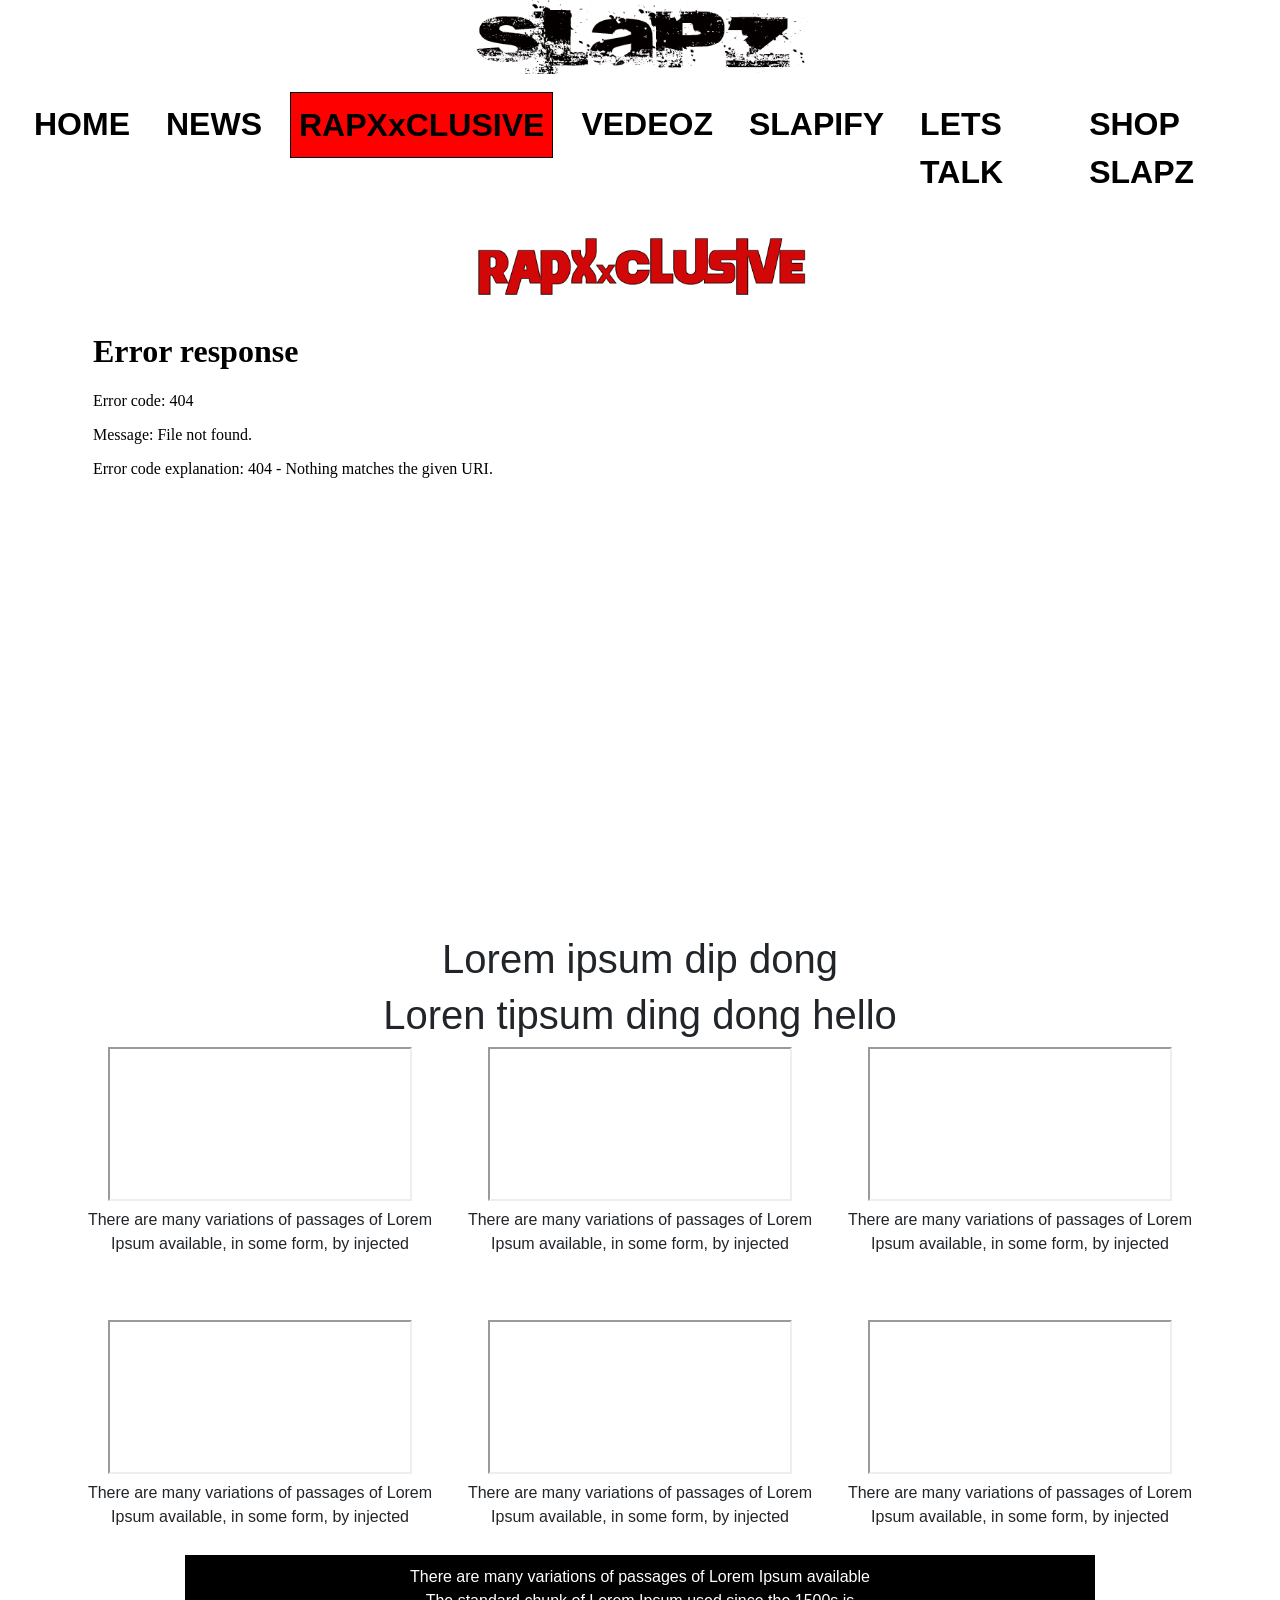
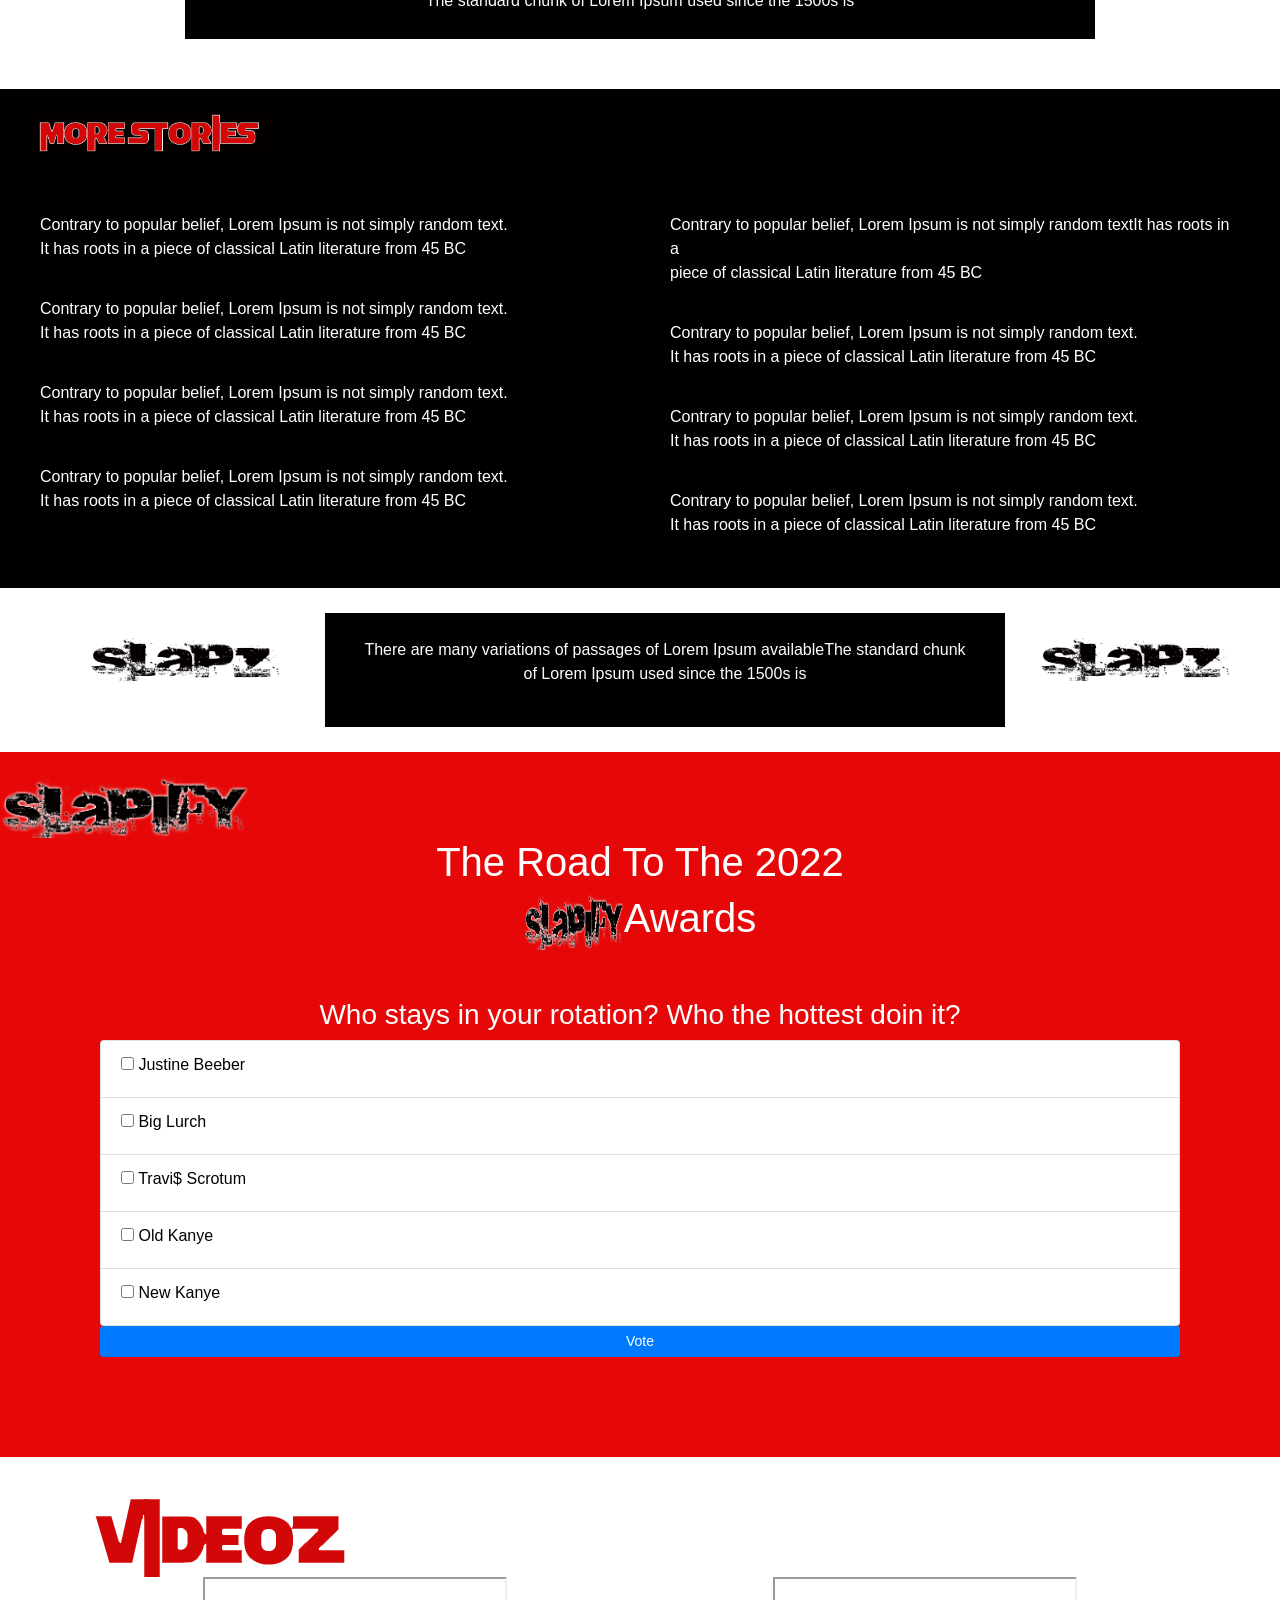
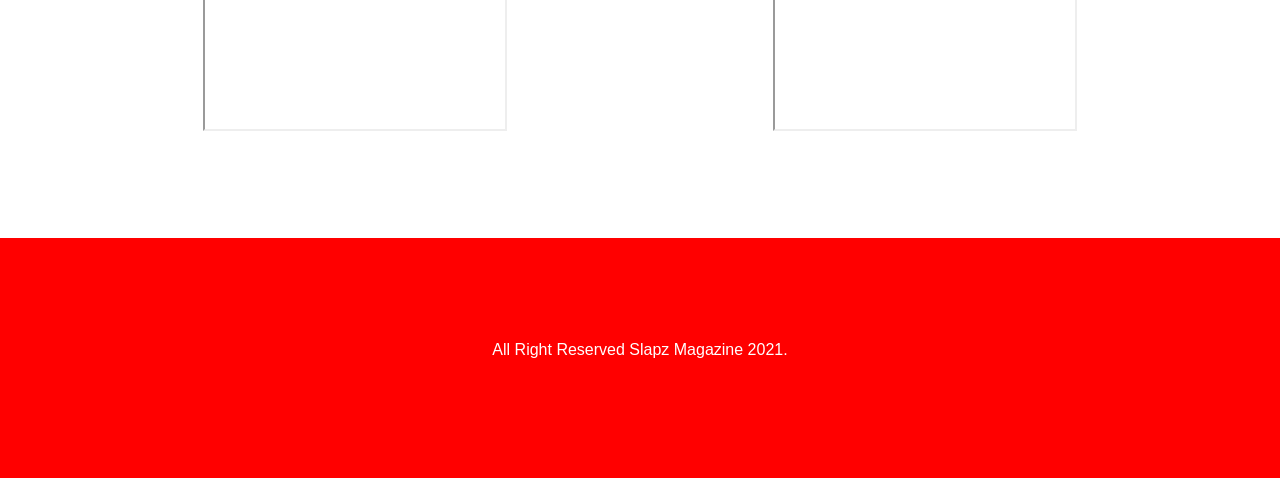
==== commit bbf799a4: "splash" ====
--- a/index.html
+++ b/index.html
@@ -1,7 +1,7 @@
 <!DOCTYPE html>
 <html lang="en">
 <head>
-  <title>Bootstrap 4 Example</title>
+  <title>SLAPZ MAGAZINE</title>
   <meta charset="utf-8">
   <meta name="viewport" content="width=device-width, initial-scale=1">
   <link rel="stylesheet" href="https://maxcdn.bootstrapcdn.com/bootstrap/4.5.2/css/bootstrap.min.css">
@@ -51,7 +51,7 @@
 		<img src="img/title.png">
 	</div>
 	<div class="vedio container">
-<iframe src='https://gfycat.com/ifr/AshamedAgonizingBichonfrise' frameborder='0' scrolling='no' allowfullscreen width='100%' height='600'></iframe><p><a href="https://gfycat.com/discover/slap-gif"></a> <a href="https://gfycat.com/ashamedagonizingbichonfrise"></a></p>
+<iframe src='slapsplash.gif' frameborder='0' scrolling='no' allowfullscreen width='100%' height='600'></iframe><p><a href="https://maazghani.github.io/slapzmagazine/index.html"></a> <a href="https://maazghani.github.io/slapzmagazine/index.html"></a></p>
 	</div>
 </div>
 
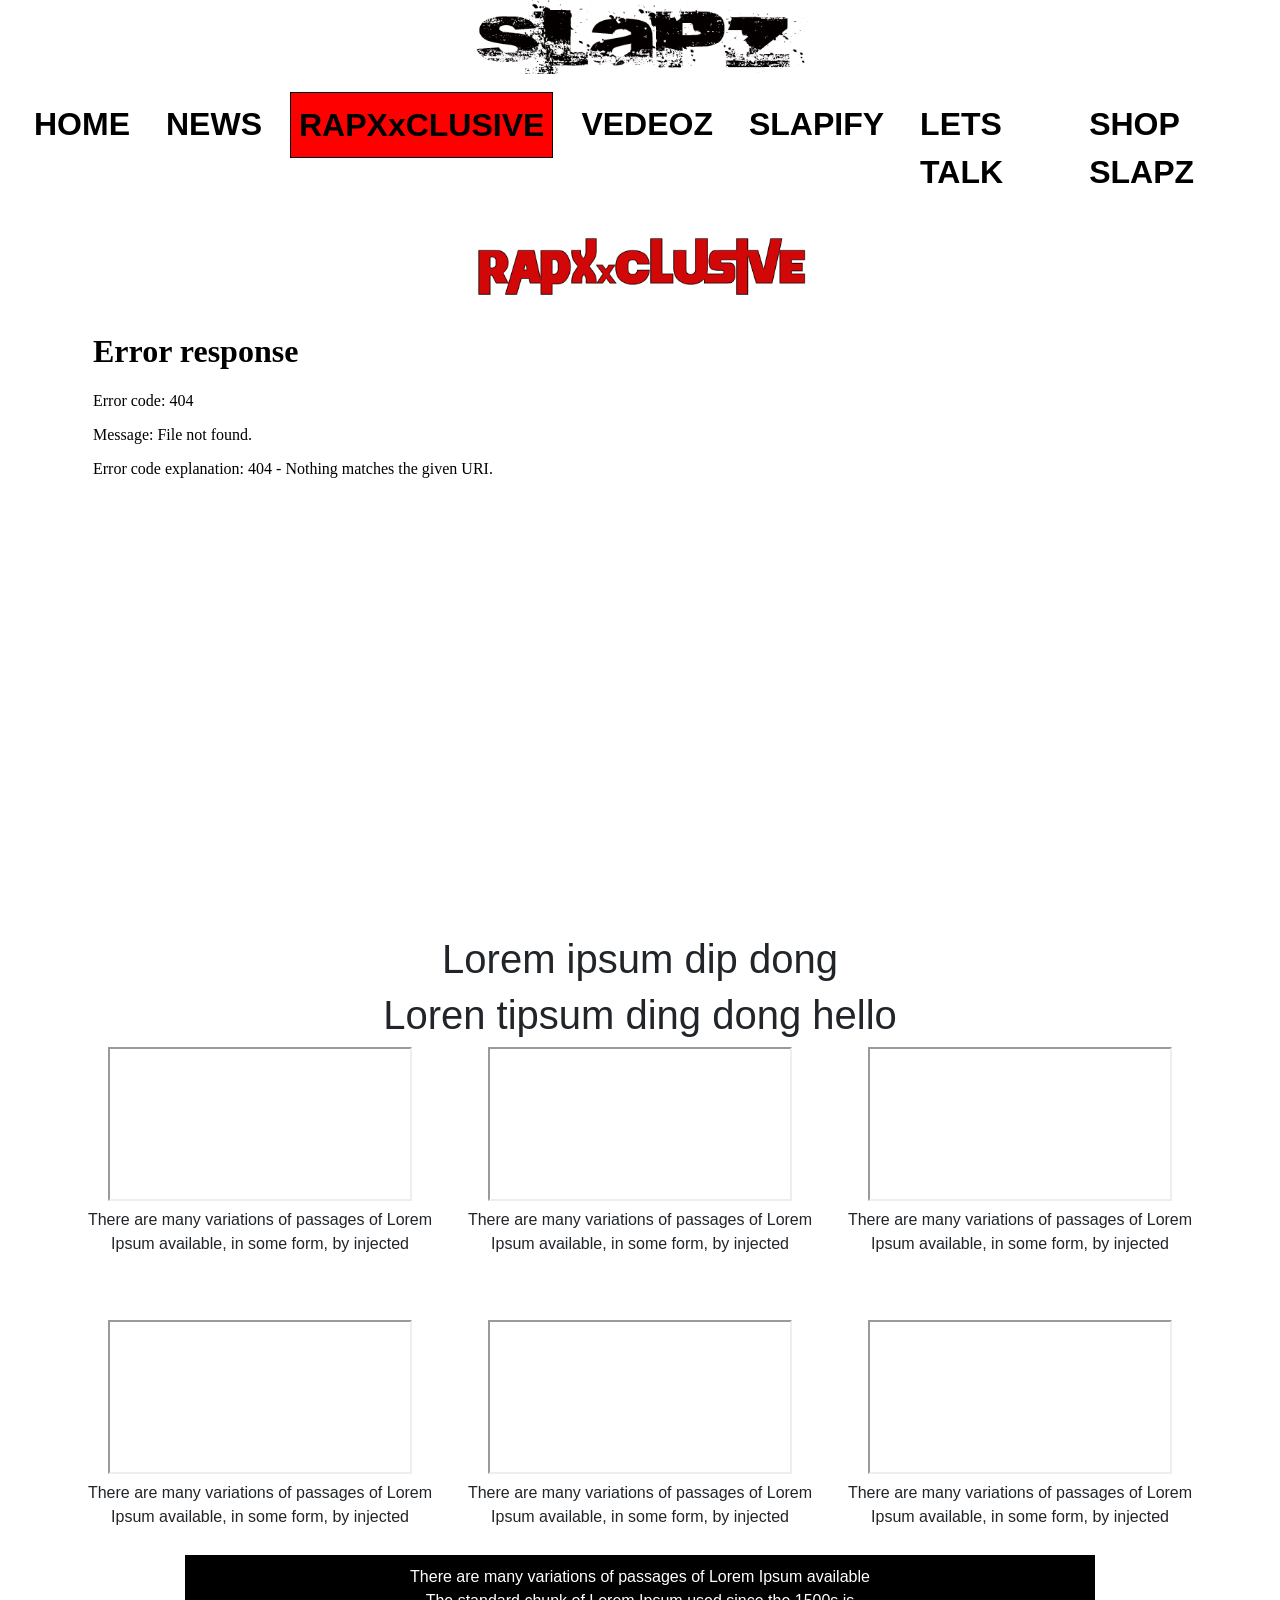
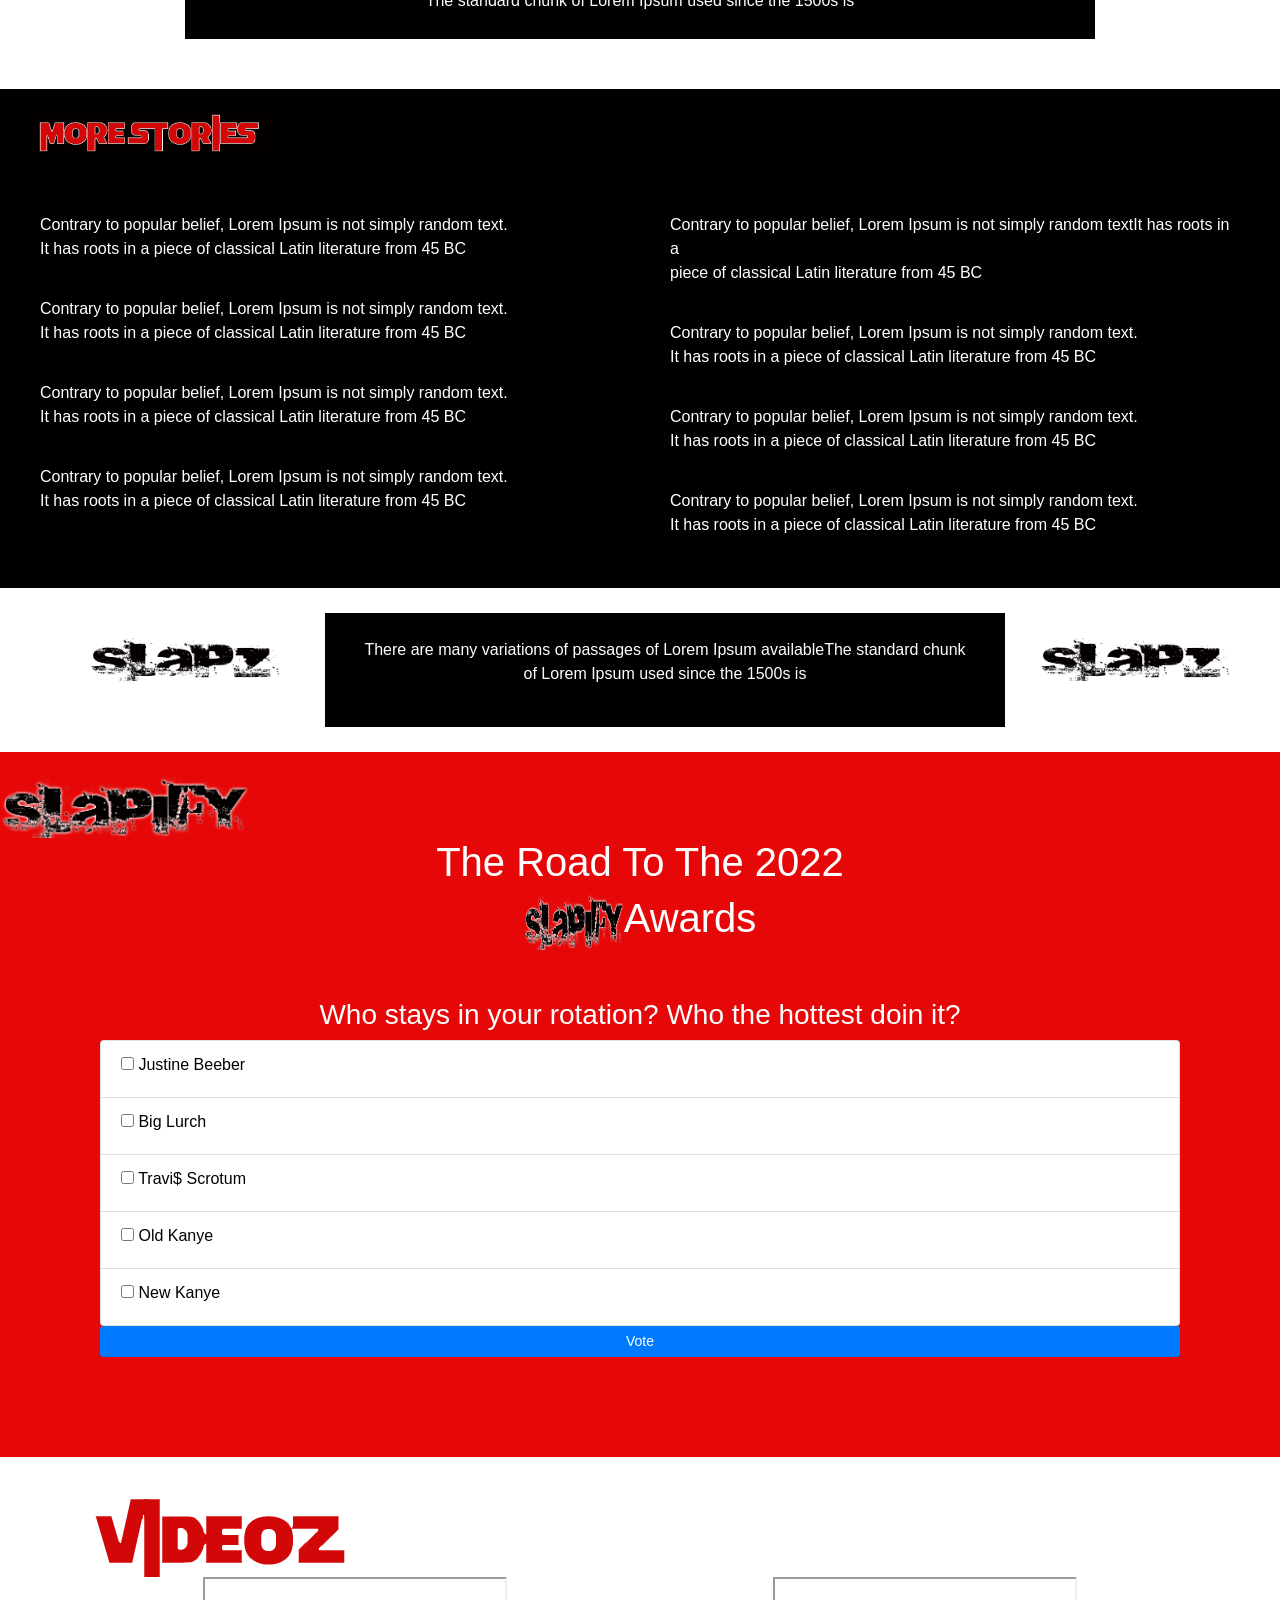
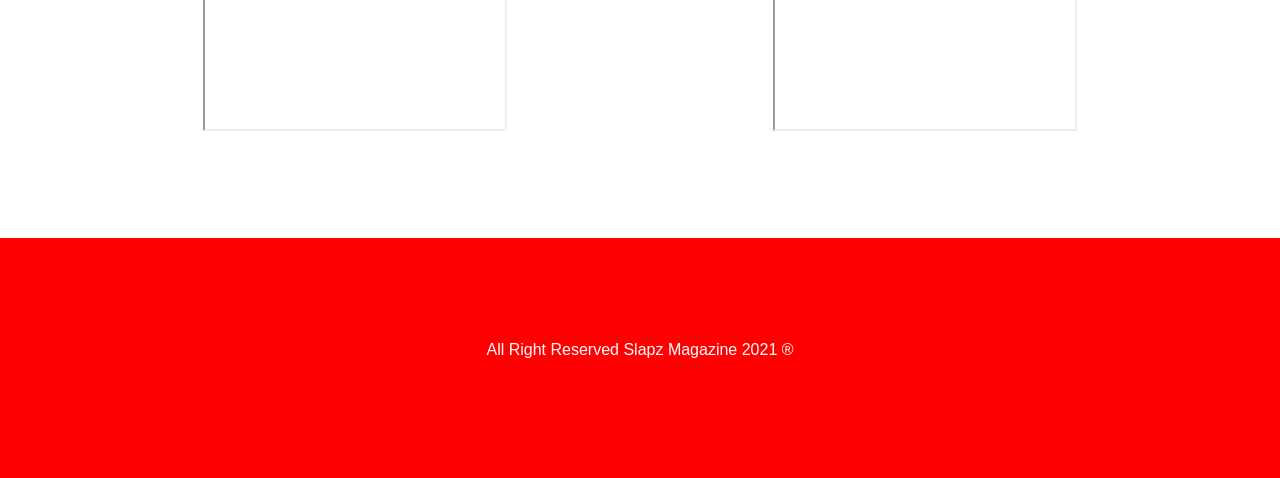
==== commit a7d9f1aa: "rights" ====
--- a/index.html
+++ b/index.html
@@ -260,7 +260,7 @@
 
 
 <div class="footer-last text-center">
-	<p>All Right Reserved Slapz Magazine 2021.</p>
+	<p>All Right Reserved Slapz Magazine 2021 &#174;</p>
 </div>
 </body>
 </html>
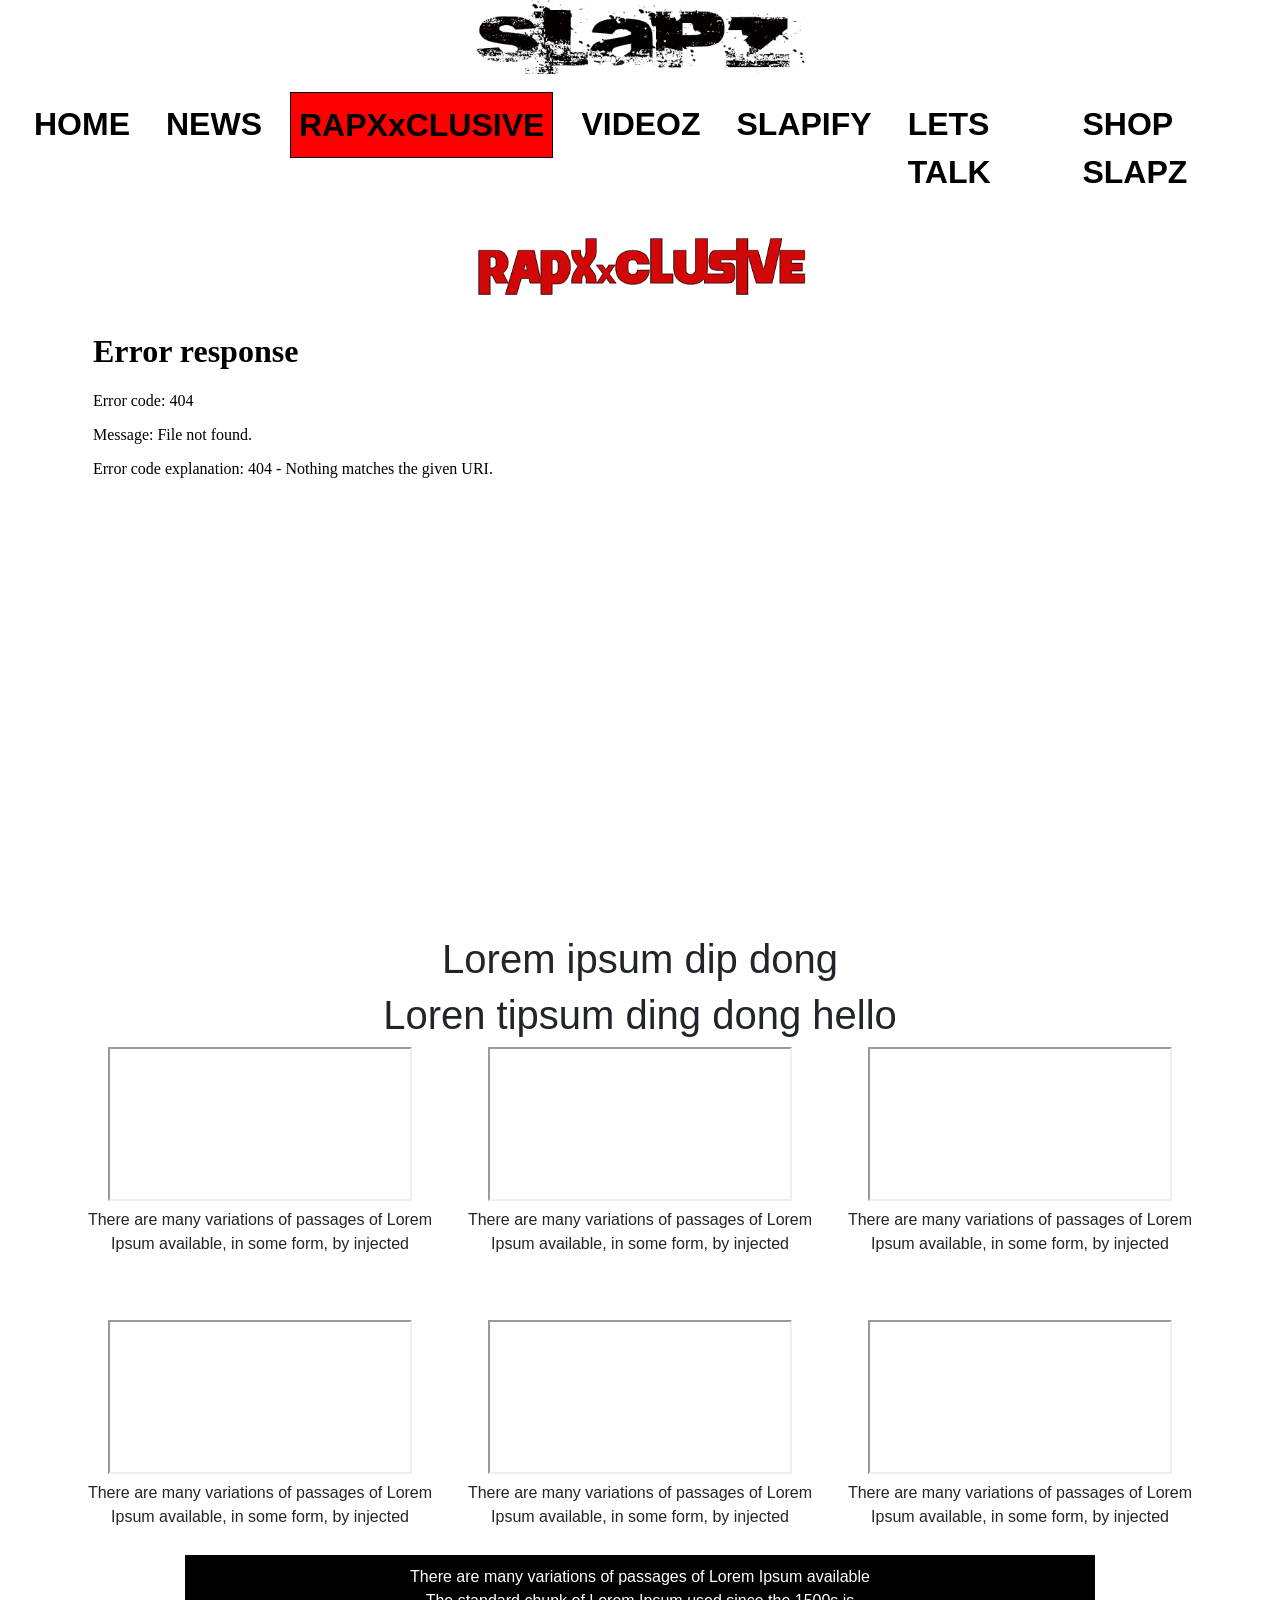
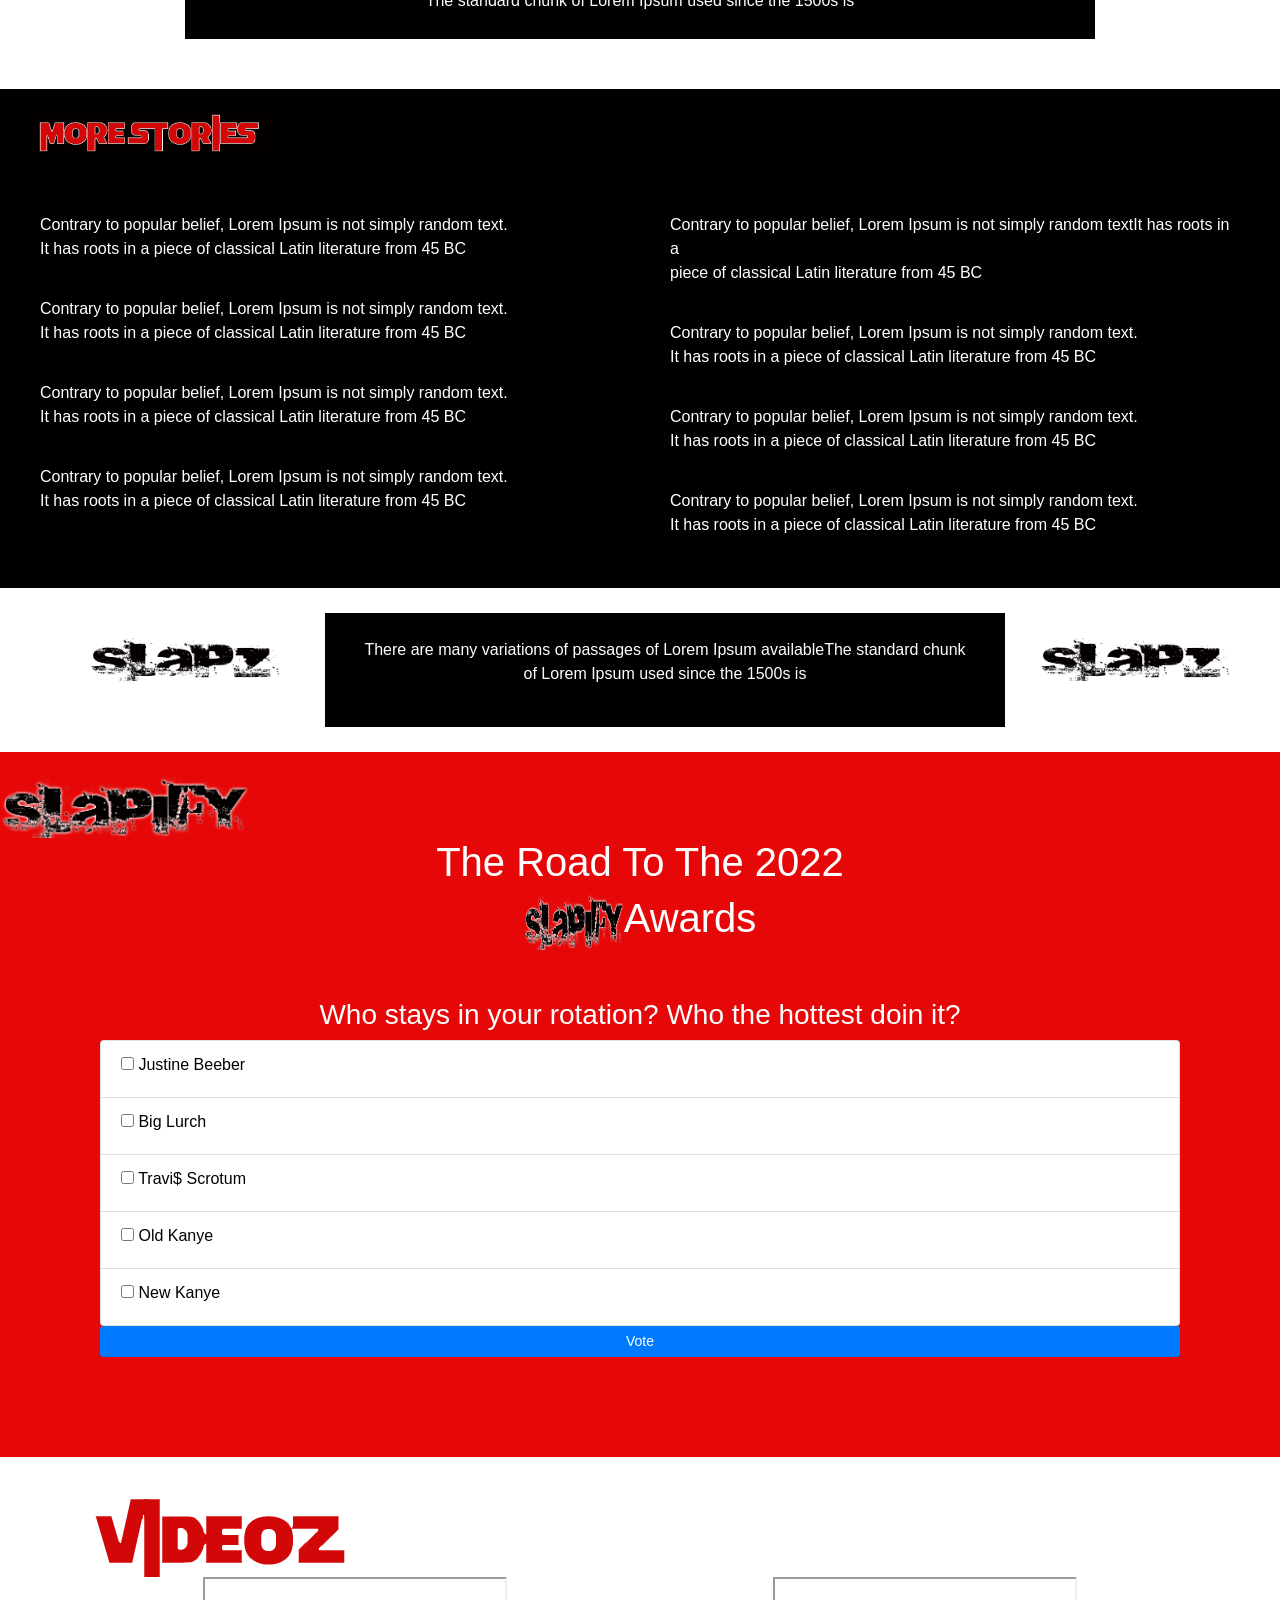
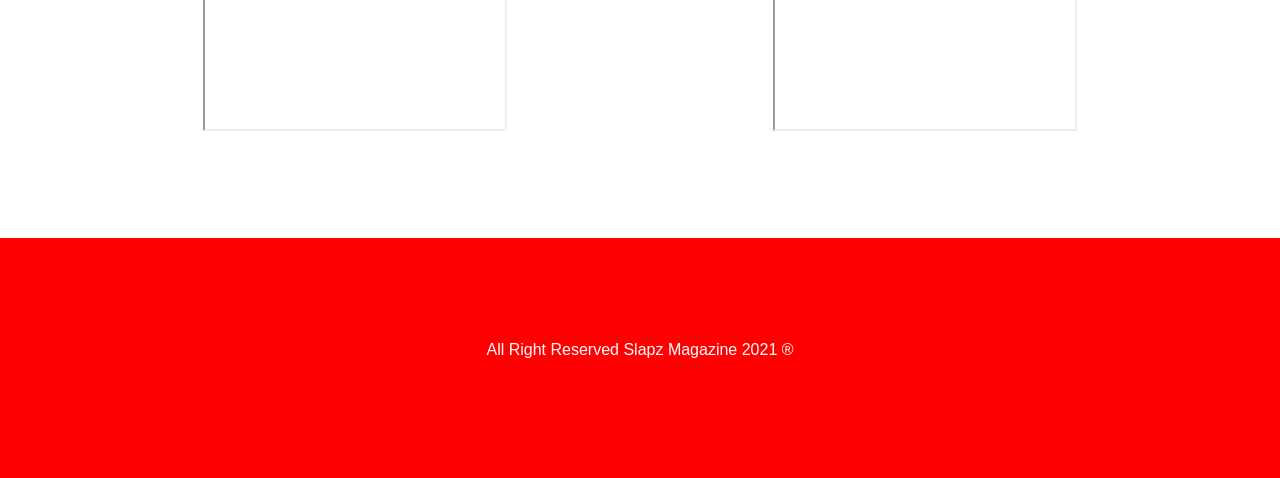
==== commit 6f5dfc7c: "video" ====
--- a/index.html
+++ b/index.html
@@ -17,7 +17,7 @@
 </div>
 <nav class="navbar navbar-expand-lg ">
   <button class="navbar-toggler" type="button" data-toggle="collapse" data-target="#navbarNav" aria-controls="navbarNav" aria-expanded="false" aria-label="Toggle navigation">
-    <span class="navbar-toggler-icon"></span>
+   <i class="fa fa-bars"></i>
   </button>
   <div class="collapse navbar-collapse justify-content-center" id="navbarNav">
     <ul class="navbar-nav ">
@@ -31,7 +31,7 @@
         <a class="nav-link active" href="#">RAPXxCLUSIVE</a>
       </li>
       <li class="nav-item">
-        <a class="nav-link" href="#">VEDEOZ</a>
+        <a class="nav-link" href="#">VIDEOZ</a>
       </li>
        <li class="nav-item">
         <a class="nav-link" href="#">SLAPIFY</a>
--- a/css/style.css
+++ b/css/style.css
@@ -77,6 +77,15 @@
 .advirtise-desc{
 	padding-left: 50px;
 }
+
+@media only screen and (max-width: 990px) {
+  .advirtise-desc{
+	padding-left: 0px;
+}
+.vedio-description-main{
+	padding:0px 0px;
+}
+}
 .advirtise-desc-inner{
 	background: black;
 	color: white;
